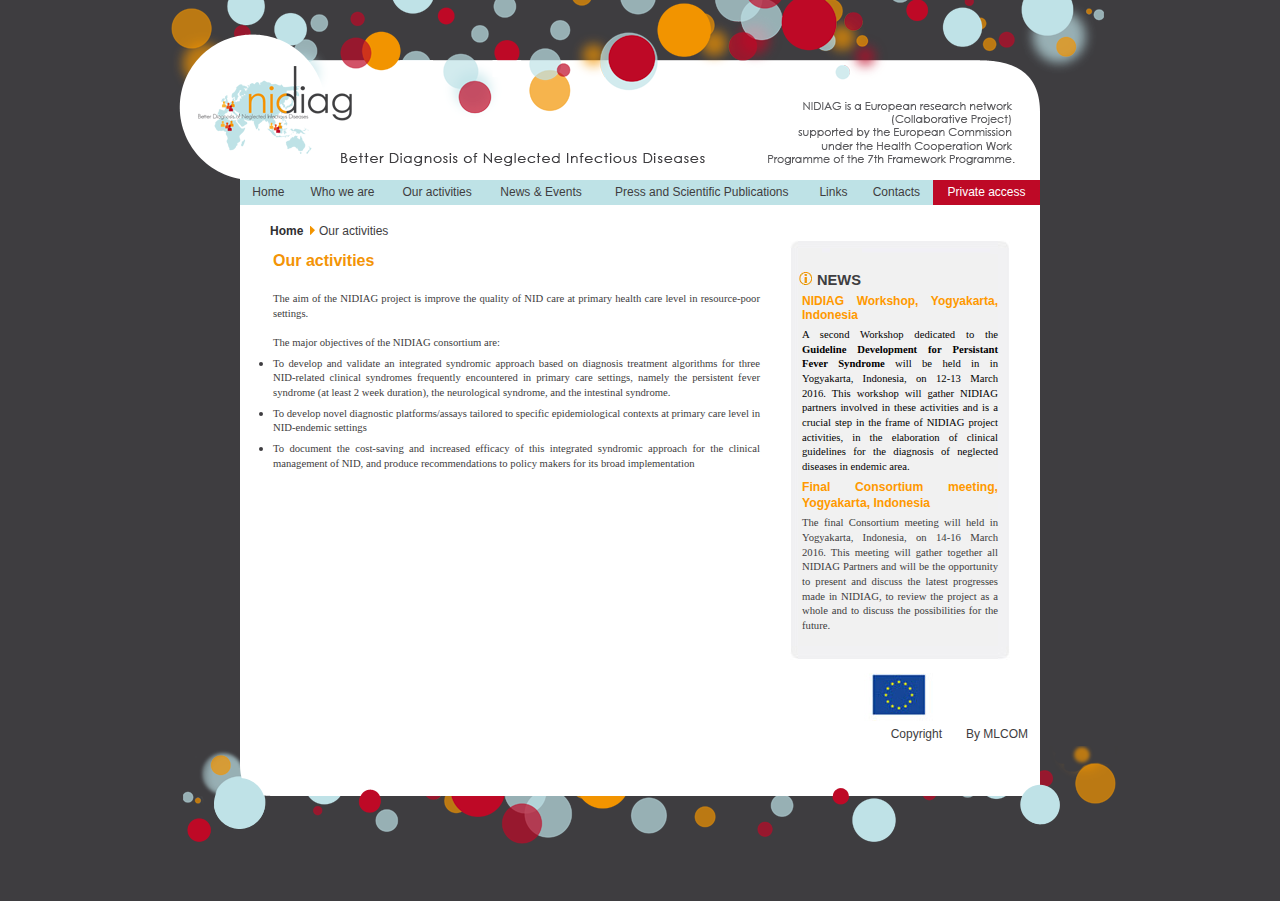
==== activity.html @ 1b42840a "nidiag" ====
<!DOCTYPE html PUBLIC "-//W3C//DTD XHTML 1.0 Transitional//EN" "http://www.w3.org/TR/xhtml1/DTD/xhtml1-transitional.dtd">
<html xmlns="http://www.w3.org/1999/xhtml" xml:lang="en-gb" lang="en-gb">
<head><script src="js/analytics.js" type="text/javascript"></script>
<script type="text/javascript">window.addEventListener('DOMContentLoaded',function(){var v=archive_analytics.values;v.service='wb';v.server_name=''})</script>
<script type="text/javascript" src="js/bundle-playback.js" charset="utf-8"></script>
<script type="text/javascript" src="js/wombat.js" charset="utf-8"></script>
<script>window.RufflePlayer=window.RufflePlayer||{};window.RufflePlayer.config={"autoplay":"on","unmuteOverlay":"hidden"};</script>
<script type="text/javascript" src="js/ruffle/ruffle.js"></script>

<link rel="stylesheet" type="text/css" href="css/banner.css" />
<link rel="stylesheet" type="text/css" href="css/iconochive.css" />

  <base href="/activity.html"/>
  <meta http-equiv="content-type" content="text/html; charset=utf-8"/>
  <meta name="robots" content="index, follow"/>
  <meta name="keywords" content="NIDIAG, 7th Framework Programme, Medicine"/>
  <meta name="title" content="Our activities"/>
  <meta name="author" content="Administrator"/>
  <meta name="description" content="NIDIAG is a European research network (Collaborative Project) coordinated by the Institute of Tropical Medicine (ITM, Prof. Marleen Boelaert, Antwerpen, Belgium)."/>
  <meta name="generator" content=""/>
  <title>Our activities</title>
  <link href="images/favicon.ico" rel="shortcut icon" type="image/x-icon"/>
  <script type="text/javascript" src="js/mootools.js"></script>
  <script type="text/javascript" src="js/caption.js"></script>
  <script type="text/javascript" src="js/gmaccessjs.js"></script>
  <script type="text/javascript" src="js/transmenu_Packed.js"></script>
  <style type="text/css">
<!--
.transMenu46 {
 position:absolute ; 
 overflow:hidden; 
 left:-1000px; 
 top:-1000px; 
}
.transMenu46 .content {
 position:absolute  ; 
}
.transMenu46 .items {
 border: 0px solid  ; 
 position:relative ; 
 left:0px; top:0px; 
 z-index:2; 
}
.transMenu46  td
{
 padding: 5px 5px 5px 5px !important;  
 font-size: 12px !important ; 
 font-family: Arial, Helvetica, sans-serif !important ; 
 text-align: left !important ; 
 font-weight: bold !important ; 
} 
#subwrap46 
{ 
 text-align: left ; 
}
.transMenu46  .item.hover td
{ 
}
.transMenu46 .item { 
 text-decoration: none ; 
 cursor:pointer; 
 cursor:hand; 
}
.transMenu46 .background {
 position:absolute ; 
 left:0px; top:0px; 
 z-index:1; 
 opacity:0.85; 
 filter:alpha(opacity=85) 
}
.transMenu46 .shadowRight { 
 position:absolute ; 
 z-index:3; 
 top:-3000px; width:2px; 
 opacity:0.85; 
 filter:alpha(opacity=85)
}
.transMenu46 .shadowBottom { 
 position:absolute ; 
 z-index:1; 
 left:-3000px; height:2px; 
 opacity:0.85; 
 filter:alpha(opacity=85)
}
.transMenu46 .item.hover {
}
.transMenu46 .item img { 
 margin-left:10px !important ; 
}
table.menu46 {
 top: 0px; 
 left: 0px; 
 position:relative ; 
 margin:0px !important ; 
 border: 0px solid  ; 
 z-index: 1; 
}
table.menu46 a{
 margin:0px !important ; 
 padding: 5px 12px 5px 12px  !important ; 
 display:block !important; 
 position:relative !important ; 
}
div.menu46 a,
div.menu46 a:visited,
div.menu46 a:link {
 font-size: 12px !important ; 
 font-family: Arial, Helvetica, sans-serif !important ; 
 text-align: left !important ; 
 font-weight: normal !important ; 
 color: #3e3d40 !important ; 
 text-decoration: none !important ; 
 margin-bottom:0px !important ; 
 display:block !important; 
 white-space:nowrap ; 
}
div.menu46 td {
 border-bottom: 0px solid  ; 
 border-top: 0px solid  ; 
 border-left: 0px solid  ; 
} 
div.menu46 td.last46 {
 border-right: 0px solid  ; 
} 
#trans-active46 a{
 color: #3e3d40 !important ; 
} 
#menu46 a.hover   { 
 color: #3e3d40 !important ; 
}
#menu46 span {
 display:none; 
}
#menu46 a img.seq1,
.transMenu46 img.seq1
{
 display:    inline; 
}
#menu46 a.hover img.seq2,
.transMenu46 .item.hover img.seq2 
{
 display:   inline; 
}
#menu46 a.hover img.seq1,
#menu46 a img.seq2,
.transMenu46 img.seq2,
.transMenu46 .item.hover img.seq1
{
 display:   none; 
}
#trans-active46 a img.seq1
{
 display: none;
}
#trans-active46 a img.seq2
{
 display: inline;
}

-->
</style>
  <style type="text/css">
<!--
.transMenu16 {
 position:absolute ; 
 overflow:hidden; 
 left:-1000px; 
 top:-1000px; 
}
.transMenu16 .content {
 position:absolute  ; 
}
.transMenu16 .items {
 width: 90px; border: 0px solid  ; 
 position:relative ; 
 left:0px; top:0px; 
 z-index:2; 
}
.transMenu16  td
{
 padding: 5px 5px 5px 5px !important;  
 font-size: 12px !important ; 
 font-family: Arial, Helvetica, sans-serif !important ; 
 text-align: center !important ; 
 font-weight: normal !important ; 
} 
#subwrap16 
{ 
 text-align: left ; 
}
.transMenu16  .item.hover td
{ 
}
.transMenu16 .item { 
 text-decoration: none ; 
 cursor:pointer; 
 cursor:hand; 
}
.transMenu16 .background {
 background-color: #bee2e6 !important ; 
 position:absolute ; 
 left:0px; top:0px; 
 z-index:1; 
 opacity:0.85; 
 filter:alpha(opacity=85) 
}
.transMenu16 .shadowRight { 
 position:absolute ; 
 z-index:3; 
 top:-3000px; width:2px; 
 opacity:0.85; 
 filter:alpha(opacity=85)
}
.transMenu16 .shadowBottom { 
 position:absolute ; 
 z-index:1; 
 left:-3000px; height:2px; 
 opacity:0.85; 
 filter:alpha(opacity=85)
}
.transMenu16 .item.hover {
 background-color: #f29400 !important ; 
}
.transMenu16 .item img { 
 margin-left:10px !important ; 
}
table.menu16 {
 top: 0px; 
 left: 0px; 
 position:relative ; 
 margin:0px !important ; 
 border: 0px solid  ; 
 z-index: 1; 
}
table.menu16 a{
 margin:0px !important ; 
 padding: 5px 10px 5px 10px  !important ; 
 display:block !important; 
 position:relative !important ; 
}
div.menu16 a,
div.menu16 a:visited,
div.menu16 a:link {
 font-size: 12px !important ; 
 font-family: Arial, Helvetica, sans-serif !important ; 
 text-align: center !important ; 
 font-weight: normal !important ; 
 color: #3e3d40 !important ; 
 text-decoration: none !important ; 
 margin-bottom:0px !important ; 
 display:block !important; 
 white-space:nowrap ; 
}
div.menu16 td {
 border-bottom: 0px solid  ; 
 border-top: 0px solid  ; 
 border-left: 0px solid  ; 
 background-color: #bee2e6 !important ; 
} 
div.menu16 td.last16 {
 border-right: 0px solid  ; 
} 
#trans-active16 a{
 color: #FFFFFF !important ; 
 background-color: #f29400 !important ; 
} 
#menu16 a.hover   { 
 color: #FFFFFF !important ; 
 background-color: #f29400 !important ; 
}
#menu16 span {
 display:none; 
}
#menu16 a img.seq1,
.transMenu16 img.seq1
{
 display:    inline; 
}
#menu16 a.hover img.seq2,
.transMenu16 .item.hover img.seq2 
{
 display:   inline; 
}
#menu16 a.hover img.seq1,
#menu16 a img.seq2,
.transMenu16 img.seq2,
.transMenu16 .item.hover img.seq1
{
 display:   none; 
}
#trans-active16 a img.seq1
{
 display: none;
}
#trans-active16 a img.seq2
{
 display: inline;
}
#menu1610{
color:#FFFFFF !important;
background-color: #be0926 !important;

}
#trans-active16 a#menu1610,
a.hover#menu1610,
a#menu1610:hover{
color:#FFFFFF !important;
background-color: #be0926 !important;

}

-->
</style>


<link rel="stylesheet" href="css/system.css" type="text/css"/>
<link rel="stylesheet" href="css/general.css" type="text/css"/>
<link rel="stylesheet" href="css/template.css" type="text/css"/>




</head>

<body><!-- BEGIN WAYBACK TOOLBAR INSERT -->
<script>__wm.rw(0);</script>
<div id="wm-ipp-base" lang="en" style="display:none;direction:ltr;">
<div id="wm-ipp" style="position:fixed;left:0;top:0;right:0;">
<div id="donato" style="position:relative;width:100%;">
  <div id="donato-base">
    <iframe id="donato-if" src=""
	    scrolling="no" frameborder="0" style="width:100%; height:100%">
    </iframe>
  </div>
</div><div id="wm-ipp-inside">
  <div id="wm-toolbar" style="position:relative;display:flex;flex-flow:row nowrap;justify-content:space-between;">
    <div id="wm-logo" style="/*width:110px;*/padding-top:12px;">
      <a href="" title="Wayback Machine home page"><img src="/images/wayback-toolbar-logo-200.png" srcset="" border="0" /></a>
    </div>
    <div class="c" style="display:flex;flex-flow:column nowrap;justify-content:space-between;flex:1;">
      <form class="u" style="display:flex;flex-direction:row;flex-wrap:nowrap;" target="_top" method="get" action="/web/submit" name="wmtb" id="wmtb"><input type="text" name="url" id="wmtbURL" value="/activity.html" onfocus="this.focus();this.select();" style="flex:1;"/><input type="hidden" name="type" value="replay" /><input type="hidden" name="date" value="20160131223322" /><input type="submit" value="Go" />
      </form>
      <div style="display:flex;flex-flow:row nowrap;align-items:flex-end;">
                <div class="s" id="wm-nav-captures" style="flex:1;">
          </div>
        <div class="k">
          <a href="" id="wm-graph-anchor">
            <div id="wm-ipp-sparkline" title="Explore captures for this URL" style="position: relative">
              <canvas id="wm-sparkline-canvas" width="725" height="27" border="0"></canvas>
            </div>
          </a>
        </div>
      </div>
    </div>
    <div class="n">
      <table>
        <tbody>
          <!-- NEXT/PREV MONTH NAV AND MONTH INDICATOR -->
          <tr class="m">
            <td class="b" nowrap="nowrap">Dec</td>
            <td class="c" id="displayMonthEl" title="You are here: 22:33:22 Jan 31, 2016">JAN</td>
            <td class="f" nowrap="nowrap"><a href="/activity.html" title="24 Mar 2016"><strong>Mar</strong></a></td>
          </tr>
          <!-- NEXT/PREV CAPTURE NAV AND DAY OF MONTH INDICATOR -->
          <tr class="d">
            <td class="b" nowrap="nowrap"><img src="/images/wm_tb_prv_off.png" alt="Previous capture" width="14" height="16" border="0" /></td>
            <td class="c" id="displayDayEl" style="width:34px;font-size:22px;white-space:nowrap;" title="You are here: 22:33:22 Jan 31, 2016">31</td>
            <td class="f" nowrap="nowrap"><a href="/activity.html" title="10:53:30 Mar 24, 2016"><img src="/images/wm_tb_nxt_on.png" alt="Next capture" width="14" height="16" border="0" /></a></td>
          </tr>
          <!-- NEXT/PREV YEAR NAV AND YEAR INDICATOR -->
          <tr class="y">
            <td class="b" nowrap="nowrap">2015</td>
            <td class="c" id="displayYearEl" title="You are here: 22:33:22 Jan 31, 2016">2016</td>
            <td class="f" nowrap="nowrap"><a href="/activity.html" title="29 Jun 2017"><strong>2017</strong></a></td>
          </tr>
        </tbody>
      </table>
    </div>
    <div class="r" style="display:flex;flex-flow:column nowrap;align-items:flex-end;justify-content:space-between;">
      <div id="wm-btns" style="text-align:right;height:23px;">
                <span class="xxs">
          <div id="wm-save-snapshot-success">success</div>
          <div id="wm-save-snapshot-fail">fail</div>
          <a id="wm-save-snapshot-open" href="#" title="Share via My Web Archive" >
            <span class="iconochive-web"></span>
          </a>
          <a href="https://www.shorturl.at/shortener.php" title="Sign In" id="wm-sign-in">
            <span class="iconochive-person"></span>
          </a>
          <span id="wm-save-snapshot-in-progress" class="iconochive-web"></span>
        </span>
                <a class="xxs" href="" title="Get some help using the Wayback Machine" style="top:-6px;"><span class="iconochive-question" style="color:rgb(87,186,244);font-size:160%;"></span></a>
        <a id="wm-tb-close" href="#close" style="top:-2px;" title="Close the toolbar"><span class="iconochive-remove-circle" style="color:#888888;font-size:240%;"></span></a>
      </div>
      <div id="wm-share" class="xxs">
        <a href=""
           id="wm-screenshot"
           title="screenshot">
          <span class="wm-icon-screen-shot"></span>
        </a>
        <a href="#" id="wm-video" title="video">
          <span class="iconochive-movies"></span>
        </a>
        <a id="wm-share-facebook" href="#" data-url="/activity.html" title="Share on Facebook" style="margin-right:5px;" target="_blank"><span class="iconochive-facebook" style="color:#3b5998;font-size:160%;"></span></a>
        <a id="wm-share-twitter" href="#" data-url="/activity.html" title="Share on Twitter" style="margin-right:5px;" target="_blank"><span class="iconochive-twitter" style="color:#1dcaff;font-size:160%;"></span></a>
      </div>
      <div style="padding-right:2px;text-align:right;white-space:nowrap;">
        <a id="wm-expand" class="wm-btn wm-closed" href="#expand" onclick="__wm.ex(event);return false;"><span id="wm-expand-icon" class="iconochive-down-solid"></span> <span class="xxs" style="font-size:80%;">About this capture</span></a>
      </div>
    </div>
  </div>
    <div id="wm-capinfo" style="border-top:1px solid #777;display:none; overflow: hidden">
        <div id="wm-capinfo-notice" source="api"></div>
                <div id="wm-capinfo-collected-by">
    <div style="background-color:#666;color:#fff;font-weight:bold;text-align:center">COLLECTED BY</div>
    <div style="padding:3px;position:relative" id="wm-collected-by-content">
            <div style="display:inline-block;vertical-align:top;width:50%;">
			<span class="c-logo" style="background-image:url(/images/webwidecrawl.jpeg);"></span>
		Organization: <a style="color:#33f;" href="" target="_new"><span class="wm-title">Internet Archive</span></a>
		<div style="max-height:75px;overflow:hidden;position:relative;">
	  <div style="position:absolute;top:0;left:0;width:100%;height:75px;background:linear-gradient(to bottom,rgba(255,255,255,0) 0%,rgba(255,255,255,0) 90%,rgba(255,255,255,255) 100%);"></div>
	  The Internet Archive discovers and captures web pages through many different web crawls.

At any given time several distinct crawls are running, some for months, and some every day or longer.

View the web archive through the <a href="">Wayback Machine</a>.
	</div>
	      </div>
      <div style="display:inline-block;vertical-align:top;width:49%;">
			<span class="c-logo" style="background-image:url(/images/wide00013.jpeg)"></span>
		<div>Collection: <a style="color:#33f;" href="" target="_new"><span class="wm-title">Survey Crawl Number 4 - Started Jan 9th, 2016 - Ended Feb 25th, 2016</span></a></div>
		<div style="max-height:75px;overflow:hidden;position:relative;">
	  <div style="position:absolute;top:0;left:0;width:100%;height:75px;background:linear-gradient(to bottom,rgba(255,255,255,0) 0%,rgba(255,255,255,0) 90%,rgba(255,255,255,255) 100%);"></div>
	  <p>The seed for this crawl was a list of every host in the Wayback Machine</p>

<p>This crawl was run at a level 1 (URLs including their embeds, plus the URLs of all outbound links including their embeds)</p>

<p>The WARC files associated with this crawl are not currently available to the general public.</p>
	</div>
	      </div>
    </div>
    </div>
    <div id="wm-capinfo-timestamps">
    <div style="background-color:#666;color:#fff;font-weight:bold;text-align:center" title="Timestamps for the elements of this page">TIMESTAMPS</div>
    <div>
      <div id="wm-capresources" style="margin:0 5px 5px 5px;max-height:250px;overflow-y:scroll !important"></div>
      <div id="wm-capresources-loading" style="text-align:left;margin:0 20px 5px 5px;display:none"><img src="/images/loading.gif" alt="loading" /></div>
    </div>
    </div>
  </div></div></div></div><div id="wm-ipp-print">The Wayback Machine - /activity.html</div>

<!-- END WAYBACK TOOLBAR INSERT -->
 
	<div id="bando">
	</div>
	<div id="global">
		<div id="menu_2" style="background-color:#bee2e6;">
<div id="wrap16" class="menu16" align="center">
<table cellspacing="0" cellpadding="0" id="menu16" class="menu16"> 
  <tr> 
<td> 
<a id="menu161" href="/index.html">Home</a>
</td> 
<td> 
<a id="menu162" href="/whoweare.html">Who we are</a>
</td> 
<td> 
<a id="menu164" href="/activity.html">Our activities</a>
</td> 
<td> 
<a id="menu1611" href="/news-and-events.html">News &amp; Events</a>
</td> 
<td> 
<a id="menu167" href="/publcations.html">Press and Scientific Publications</a>
</td> 
<td> 
<a id="menu169" href="/links.html">Links</a>
</td> 
<td> 
<a id="menu168" href="/contacts.html">Contacts</a>
</td> 
<td id="trans-active16" class="last16"> 
<a id="menu1610" href="/privateaccess.html" target="_blank">Private access</a>
</td> 
</tr> 
</table></div> 
<div id="subwrap16"> 
<script type="text/javascript">
<!--
if (TransMenu.isSupported()) {
var ms = new TransMenuSet(TransMenu.direction.down, 0,0, TransMenu.reference.bottomLeft);
var menu162 = ms.addMenu(document.getElementById("menu162"));
              menu162.addItem("Partners", "who-we-are/partners.html", "0");
              var menu164 = ms.addMenu(document.getElementById("menu164"));
              menu164.addItem("Context", "", "0");
              menu164.addItem(
                "Expected Outcomes",
                "",
                "0"
              );
              menu164.addItem("Strategy", "", "0");
              menu164.addItem(
                "Major Achievements to date",
                "",
                "0");
function init16() {
if (TransMenu.isSupported()) {
TransMenu.initialize();
document.getElementById("menu161").onmouseover = function() {
ms.hideCurrent();
this.className = "hover";
}
document.getElementById("menu161").onmouseout = function() { this.className = ""; }
menu162.onactivate = function() {document.getElementById("menu162").className = "hover"; };
 menu162.ondeactivate = function() {document.getElementById("menu162").className = ""; };
 menu164.onactivate = function() {document.getElementById("menu164").className = "hover"; };
 menu164.ondeactivate = function() {document.getElementById("menu164").className = ""; };
 document.getElementById("menu1611").onmouseover = function() {
ms.hideCurrent();
this.className = "hover";
}
document.getElementById("menu1611").onmouseout = function() { this.className = ""; }
document.getElementById("menu167").onmouseover = function() {
ms.hideCurrent();
this.className = "hover";
}
document.getElementById("menu167").onmouseout = function() { this.className = ""; }
document.getElementById("menu169").onmouseover = function() {
ms.hideCurrent();
this.className = "hover";
}
document.getElementById("menu169").onmouseout = function() { this.className = ""; }
document.getElementById("menu168").onmouseover = function() {
ms.hideCurrent();
this.className = "hover";
}
document.getElementById("menu168").onmouseout = function() { this.className = ""; }
document.getElementById("menu1610").onmouseover = function() {
ms.hideCurrent();
this.className = "hover";
}
document.getElementById("menu1610").onmouseout = function() { this.className = ""; }
}}
TransMenu.dingbatSize = 0;
TransMenu.spacerGif = "";
TransMenu.dingbatOn = "";
TransMenu.dingbatOff = ""; 
TransMenu.sub_indicator = false;
TransMenu.menuPadding = 0;
TransMenu.itemPadding = 0;
TransMenu.shadowSize = 2;
TransMenu.shadowOffset = 3;
TransMenu.shadowColor = "#888";
TransMenu.shadowPng = "";
TransMenu.backgroundColor = "#bee2e6";
TransMenu.backgroundPng = "";
TransMenu.hideDelay = 100;
TransMenu.slideTime = 50;
TransMenu.modid = 16;
TransMenu.selecthack = 0;
TransMenu.autoposition = 0;
TransMenu.renderAll();
if ( typeof window.addEventListener != "undefined" )
window.addEventListener( "load", init16, false );
else if ( typeof window.attachEvent != "undefined" ) {
window.attachEvent( "onload", init16 );
}else{
if ( window.onload != null ) {
var oldOnload = window.onload;
window.onload = function ( e ) {
oldOnload( e );
init16();
}
}else
window.onload = init16();
}
}
-->
</script>
</div>

<!--End SWmenuPro menu module-->
</div>
        <div style="padding-left:30px; padding-right:30px;">
            
               
                         <div style="float:right;">
                <div id="news">
                <div id="entete_news"></div>
                <div id="repetition_news">
                <div style="padding-top:18px;"><div id="titre_news">NEWS</div></div>
                <div id="encart_news">


<table class="contentpaneopen">
	<tr>
		<td valign="top"><p><span style="color: #ff9900;"><strong>NIDIAG Workshop, Yogyakarta, Indonesia</strong></span></p>
<p style="text-align: justify;"><span style="font-size: 8pt; font-family: verdana, geneva; color: #000000;">A second Workshop dedicated to the <strong>Guideline Development for Persistant Fever Syndrome </strong>will be held in in Yogyakarta, Indonesia, on 12-13 March 2016. This workshop will gather NIDIAG partners involved in these activities and is a crucial step in the frame of NIDIAG project activities, in the elaboration of clinical guidelines for the diagnosis of neglected diseases in endemic area.</span></p>
<p style="text-align: justify;"><strong style="color: #ff9900; font-size: 12.16px; line-height: 1.3em;">Final Consortium meeting, Yogyakarta, Indonesia</strong></p>
<p style="text-align: justify;"><span style="font-family: verdana, geneva; font-size: 8pt;">The final Consortium meeting will held in Yogyakarta, Indonesia, on 14-16 March 2016. This meeting will gather together all NIDIAG Partners and will be the opportunity to present and discuss the latest progresses made in NIDIAG, to review the project as a whole and to discuss the possibilities for the future.</span></p></td>
	</tr>
	<tr>
        <td valign="top">

       		</td>
     </tr>
</table>
</div>
                </div>
                <div id="pied_news"></div>
                </div>
                <div style="padding-left: 50%; margin-left: -34px;">
                								<a href="" target="_blank"><div id="fp72"></div></a>
                </div>
            </div>
                        <div id="contenu"> <div style="width:493px;">                       
                       <div style="padding-bottom:10px;"><span class="breadcrumbs pathway">
<a href="/index.html" class="pathway">Home</a> <img src="/images/arrow.png" alt=""/> Our activities</span>
</div>
            
            <div></div>
            <table class="contentpaneopen">
<tr>
		<td class="contentheading" width="100%">
					Our activities			</td>
				
		
				</tr>
</table>

<table class="contentpaneopen">



<tr>
<td valign="top">
<p style="text-align: justify;"><span style="font-family: verdana,geneva;"><span style="font-size: 8pt;">The aim of the NIDIAG project is improve the quality of NID care at primary health care level in resource-poor settings.<br/><br/>The major objectives of the NIDIAG consortium are:<br/></span></span>
<ul>
<li>
<div style="text-align: justify;"><span style="font-family: verdana,geneva;"><span style="font-size: 8pt;">To develop and validate an integrated syndromic approach based on diagnosis treatment algorithms for three NID-related clinical syndromes frequently encountered in primary care settings, namely the persistent fever syndrome (at least 2 week duration), the neurological syndrome, and the intestinal syndrome.</span></span></div>
</li>
<li>
<div style="text-align: justify;"><span style="font-family: verdana,geneva;"><span style="font-size: 8pt;">To develop novel diagnostic platforms/assays tailored to specific epidemiological contexts at primary care level in NID-endemic settings</span></span></div>
</li>
<li>
<div style="text-align: justify;"><span style="font-family: verdana,geneva;"><span style="font-size: 8pt;">To document the cost-saving and increased efficacy of this integrated syndromic approach for the clinical management of NID, and produce recommendations to policy makers for its broad implementation</span></span></div>
</li>
</ul>
</p>

</td>
</tr>

</table>
<span class="article_separator">&nbsp;</span>
</div>                        </div>
            
           
            
       <br class="clr"/> 
        </div>
         
<div id="wrap46" class="menu46" align="right">
<table cellspacing="0" cellpadding="0" id="menu46" class="menu46"> 
<tr> 
<td> 
<a id="menu4631" href="/copyright.html">Copyright</a>
</td> 
<td class="last46"> 
<a id="menu4632" href="" target="_blank">By MLCOM</a>
</td> 
</tr> 
</table></div> 
<div id="subwrap46"> 
<script type="text/javascript">
<!--
if (TransMenu.isSupported()) {
var ms = new TransMenuSet(TransMenu.direction.down, 0,-1, TransMenu.reference.bottomLeft);
function init46() {
if (TransMenu.isSupported()) {
TransMenu.initialize();
document.getElementById("menu4631").onmouseover = function() {
ms.hideCurrent();
this.className = "hover";
}
document.getElementById("menu4631").onmouseout = function() { this.className = ""; }
document.getElementById("menu4632").onmouseover = function() {
ms.hideCurrent();
this.className = "hover";
}
document.getElementById("menu4632").onmouseout = function() { this.className = ""; }
}}
TransMenu.dingbatSize = 0;
TransMenu.spacerGif = "";
TransMenu.dingbatOn = "";
TransMenu.dingbatOff = ""; 
TransMenu.sub_indicator = false;
TransMenu.menuPadding = 0;
TransMenu.itemPadding = 0;
TransMenu.shadowSize = 2;
TransMenu.shadowOffset = 3;
TransMenu.shadowColor = "#888";
TransMenu.shadowPng = "";
TransMenu.backgroundColor = "";
TransMenu.backgroundPng = "";
TransMenu.hideDelay = 100;
TransMenu.slideTime = 50;
TransMenu.modid = 46;
TransMenu.selecthack = 0;
TransMenu.autoposition = 0;
TransMenu.renderAll();
if ( typeof window.addEventListener != "undefined" )
window.addEventListener( "load", init46, false );
else if ( typeof window.attachEvent != "undefined" ) {
window.attachEvent( "onload", init46 );
}else{
if ( window.onload != null ) {
var oldOnload = window.onload;
window.onload = function ( e ) {
oldOnload( e );
init46();
}
}else
window.onload = init46();
}
}
-->
</script>
</div>

<!--End SWmenuPro menu module-->

    </div>
   
    
    <div id="bandobas"></div>
</body>
</html>
<!--
     FILE ARCHIVED ON 22:33:22 Jan 31, 2016 AND RETRIEVED FROM THE
     INTERNET ARCHIVE ON 05:24:18 Feb 17, 2024.
     JAVASCRIPT APPENDED BY WAYBACK MACHINE, COPYRIGHT INTERNET ARCHIVE.

     ALL OTHER CONTENT MAY ALSO BE PROTECTED BY COPYRIGHT (17 U.S.C.
     SECTION 108(a)(3)).
-->
<!--
playback timings (ms):
  exclusion.robots: 1.432 (7)
  exclusion.robots.policy: 1.337 (7)
  cdx.remote: 0.573 (7)
  esindex: 0.07 (7)
  LoadShardBlock: 855.941 (24)
  PetaboxLoader3.datanode: 525.791 (25)
  load_resource: 357.692
  PetaboxLoader3.resolve: 28.749
-->
---- css/banner.css ----
@import 'record.css'; /* for SPN1 */

#wm-ipp-base {
  height:65px;/* initial height just in case js code fails */
  padding:0;
  margin:0;
  border:none;
  background:none transparent;
}
#wm-ipp {
  z-index: 2147483647;
}
#wm-ipp, #wm-ipp * {
  font-family:Lucida Grande, Helvetica, Arial, sans-serif;
  font-size:12px;
  line-height:1.2;
  letter-spacing:0;
  width:auto;
  height:auto;
  max-width:none;
  max-height:none;
  min-width:0 !important;
  min-height:0;
  outline:none;
  float:none;
  text-align:left;
  border:none;
  color: #000;
  text-indent: 0;
  position: initial;
  background: none;
}
#wm-ipp div, #wm-ipp canvas {
  display: block;
}
#wm-ipp div, #wm-ipp tr, #wm-ipp td, #wm-ipp a, #wm-ipp form {
  padding:0;
  margin:0;
  border:none;
  border-radius:0;
  background-color:transparent;
  background-image:none;
  /*z-index:2147483640;*/
  height:auto;
}
#wm-ipp table {
  border:none;
  border-collapse:collapse;
  margin:0;
  padding:0;
  width:auto;
  font-size:inherit;
}
#wm-ipp form input {
  padding:1px !important;
  height:auto;
  display:inline;
  margin:0;
  color: #000;
  background: none #fff;
  border: 1px solid #666;
}
#wm-ipp form input[type=submit] {
  padding:0 8px !important;
  margin:1px 0 1px 5px !important;
  width:auto !important;
  border: 1px solid #000 !important;
  background: #fff !important;
  color: #000 !important;
}
#wm-ipp form input[type=submit]:hover {
  background: #eee !important;
  cursor: pointer !important;
}
#wm-ipp form input[type=submit]:active {
  transform: translateY(1px);
}
#wm-ipp a {
  display: inline;
}    
#wm-ipp a:hover{
  text-decoration:underline;
}
#wm-ipp a.wm-btn:hover {
  text-decoration:none;
  color:#ff0 !important;
}
#wm-ipp a.wm-btn:hover span {
  color:#ff0 !important;
}
#wm-ipp #wm-ipp-inside {
  margin: 0 6px;
  border:5px solid #000;
  border-top:none;
  background-color:rgba(255,255,255,0.9);
  -moz-box-shadow:1px 1px 4px #333;
  -webkit-box-shadow:1px 1px 4px #333;
  box-shadow:1px 1px 4px #333;
  border-radius:0 0 8px 8px;
}
/* selectors are intentionally verbose to ensure priority */
#wm-ipp #wm-logo {
  padding:0 10px;
  vertical-align:middle;
  min-width:100px;
  flex: 0 0 100px;
}
#wm-ipp .c {
  padding-left: 4px;
}
#wm-ipp .c .u {
    margin-top: 4px !important;
}
#wm-ipp .n {
  padding:0 0 0 5px !important;
  vertical-align: bottom;
}
#wm-ipp .n a {
  text-decoration:none;
  color:#33f;
  font-weight:bold;
}
#wm-ipp .n .b {
  padding:0 6px 0 0 !important;
  text-align:right !important;
  overflow:visible;
  white-space:nowrap;
  color:#99a;
  vertical-align:middle;
}
#wm-ipp .n .y .b {
  padding:0 6px 2px 0 !important;
}
#wm-ipp .n .c {
  background:#000;
  color:#ff0;
  font-weight:bold;
  padding:0 !important;
  text-align:center;
}
#wm-ipp.hi .n td.c {
  color:#ec008c;
}
#wm-ipp .n td.f {
  padding:0 0 0 6px !important;
  text-align:left !important;
  overflow:visible;
  white-space:nowrap;
  color:#99a;
  vertical-align:middle;
}
#wm-ipp .n tr.m td {
  text-transform:uppercase;
  white-space:nowrap;
  padding:2px 0;
}
#wm-ipp .c .s {
  padding:0 5px 0 0 !important;
  vertical-align:bottom;
}
#wm-ipp #wm-nav-captures {
  white-space: nowrap;
}
#wm-ipp .c .s a.t {
  color:#33f;
  font-weight:bold;
  line-height: 1.8;
}
#wm-ipp .c .s div.r {
  color: #666;
  font-size:9px;
  white-space:nowrap;
}
#wm-ipp .c .k {
  padding-bottom:1px;
}
#wm-ipp .c .s {
  padding:0 5px 2px 0 !important;
}
#wm-ipp td#displayMonthEl {
  padding: 2px 0 !important;
}
#wm-ipp td#displayYearEl {
  padding: 0 0 2px 0 !important;
}

div#wm-ipp-sparkline {
  position:relative;/* for positioning markers */
  white-space:nowrap;
  background-color:#fff;
  cursor:pointer;
  line-height:0.9;
}
#sparklineImgId, #wm-sparkline-canvas {
  position:relative;
  z-index:9012;
  max-width:none;
}
#wm-ipp-sparkline div.yt {
  position:absolute;
  z-index:9010 !important;
  background-color:#ff0 !important;
  top: 0;
}
#wm-ipp-sparkline div.mt {
  position:absolute;
  z-index:9013 !important;
  background-color:#ec008c !important;
  top: 0;
}  
#wm-ipp .r {
    margin-left: 4px;
}
#wm-ipp .r a {
  color:#33f;
  border:none;
  position:relative;
  background-color:transparent;
  background-repeat:no-repeat !important;
  background-position:100% 100% !important;
  text-decoration: none;
}
#wm-ipp #wm-capinfo {
  /* prevents notice div background from sticking into round corners of
     #wm-ipp-inside */
  border-radius: 0 0 4px 4px;
}
#wm-ipp #wm-capinfo .c-logo {
  display:block;
  float:left;
  margin-right:3px;
  width:90px;
  min-height:90px;
  max-height: 290px;
  border-radius:45px;
  overflow:hidden;
  background-position:50%;
  background-size:auto 90px;
  box-shadow: 0 0 2px 2px rgba(208,208,208,128) inset;
}
#wm-ipp #wm-capinfo .c-logo span {
  display:inline-block;
}
#wm-ipp #wm-capinfo .c-logo img {
  height:90px;
  position:relative;
  left:-50%;
}
#wm-ipp #wm-capinfo .wm-title {
  font-size:130%;
}
#wm-ipp #wm-capinfo a.wm-selector {
  display:inline-block;
  color: #aaa;
  text-decoration:none !important;
  padding: 2px 8px;
}
#wm-ipp #wm-capinfo a.wm-selector.selected {
  background-color:#666;
}
#wm-ipp #wm-capinfo a.wm-selector:hover {
  color: #fff;
}
#wm-ipp #wm-capinfo.notice-only #wm-capinfo-collected-by,
#wm-ipp #wm-capinfo.notice-only #wm-capinfo-timestamps {
    display: none;
}
#wm-ipp #wm-capinfo #wm-capinfo-notice .wm-capinfo-content {
    background-color:#ff0;
    padding:5px;
    font-size:14px;
    text-align:center;
}
#wm-ipp #wm-capinfo #wm-capinfo-notice .wm-capinfo-content * {
    font-size:14px;
    text-align:center;
}
#wm-ipp #wm-expand {
  right: 1px;
  bottom: -1px;
  color: #ffffff;
  background-color: #666 !important;
  padding:0 5px 0 3px !important;
  border-radius: 3px 3px 0 0 !important;
}
#wm-ipp #wm-expand span {
  color: #ffffff;
}
#wm-ipp #wm-expand #wm-expand-icon {
  display: inline-block;
  transition: transform 0.5s;
  transform-origin: 50% 45%;
}
#wm-ipp #wm-expand.wm-open #wm-expand-icon {
  transform: rotate(180deg);
}
#wm-ipp #wmtb {
  text-align:right;
}
#wm-ipp #wmtb #wmtbURL {
  width: calc(100% - 45px);
}
#wm-ipp #wm-graph-anchor {
  border-right:1px solid #ccc;
}
/* time coherence */
html.wb-highlight {
  box-shadow: inset 0 0 0 3px #a50e3a !important;
}    
.wb-highlight {
  outline: 3px solid #a50e3a !important;
}
#wm-ipp-print {
  display:none !important;
}
@media print {
#wm-ipp-base {
  display:none !important;
}
#wm-ipp-print {
  display:block !important;
  white-space: nowrap;
  overflow: hidden;
  text-overflow: ellipsis;
}
}
@media (max-width:414px) {
    #wm-ipp .xxs {
	display:none !important;
    }
}
@media (min-width:1055px) {
#wm-ipp #wm-graph-anchor {
  display:block !important;
}
}
@media (max-width:1054px) {
#wm-ipp #wm-graph-anchor {
  display:none !important;
}
}
@media (max-width:1163px) {
#wm-logo {
    display:none !important;
}
}

#wm-btns {
    white-space: nowrap;
    margin-top: -2px;
}

#wm-btns #wm-save-snapshot-open {
  margin-right: 7px;
  top: -6px;
}

#wm-btns #wm-sign-in {
  box-sizing: content-box;
  display: none;
  margin-right: 7px;
  top: -8px;

  /*
  round border around sign in button
  */
  border: 2px #000 solid;
  border-radius: 14px;
  padding-right: 2px;
  padding-bottom: 2px;
  width: 11px;
  height: 11px;
}

#wm-btns #wm-sign-in>.iconochive-person {
  font-size: 12.5px;
}

#wm-save-snapshot-open > .iconochive-web {
  color:#000;
  font-size:160%;
}

#wm-ipp #wm-share {
  display: flex;
  align-items: flex-end;
  justify-content: space-between;
}

#wm-share > #wm-screenshot {
  display: inline-block;
  margin-right: 3px;
  visibility: hidden;
}

#wm-screenshot > .iconochive-image {
  color:#000;
  font-size:160%;
}

#wm-share > #wm-video {
  display: inline-block;
  margin-right: 3px;
  visibility: hidden;
}

#wm-video > .iconochive-movies {
  color: #000;
  display: inline-block;
  font-size: 150%;
  margin-bottom: 2px;
}

#wm-btns #wm-save-snapshot-in-progress {
  display: none;
  font-size:160%;
  opacity: 0.5;
  position: relative;
  margin-right: 7px;
  top: -5px;
}

#wm-btns #wm-save-snapshot-success {
  display: none;
  color: green;
  position: relative;
  top: -7px;
}

#wm-btns #wm-save-snapshot-fail {
  display: none;
  color: red;
  position: relative;
  top: -7px;
}

.wm-icon-screen-shot {
  background: url("../images/web-screenshot.svg") no-repeat !important;
  background-size: contain !important;
  width: 22px !important;
  height: 19px !important;

  display: inline-block;
}
#donato {
    /* transition effect is disable so as to simplify height adjustment */
    /*transition: height 0.5s;*/
    height: 0;
    margin: 0;
    padding: 0;
    border-bottom: 1px solid #999 !important;
}
body.wm-modal {
    height: auto !important;
    overflow: hidden !important;
}
#donato #donato-base {
    width: 100%;
    height: 100%;
    /*bottom: 0;*/
    margin: 0;
    padding: 0;
    position: absolute;
    z-index: 2147483639;
}
body.wm-modal #donato #donato-base {
    position: fixed;
    top: 0;
    left: 0;
    right: 0;
    bottom: 0;
    z-index: 2147483640;
}

.wb-autocomplete-suggestions {
    font-family: Lucida Grande, Helvetica, Arial, sans-serif;
    font-size: 12px;
    text-align: left;
    cursor: default;
    border: 1px solid #ccc;
    border-top: 0;
    background: #fff;
    box-shadow: -1px 1px 3px rgba(0,0,0,.1);
    position: absolute;
    display: none;
    z-index: 2147483647;
    max-height: 254px;
    overflow: hidden;
    overflow-y: auto;
    box-sizing: border-box;
}
.wb-autocomplete-suggestion {
    position: relative;
    padding: 0 .6em;
    line-height: 23px;
    white-space: nowrap;
    overflow: hidden;
    text-overflow: ellipsis;
    font-size: 1.02em;
    color: #333;
}
.wb-autocomplete-suggestion b {
    font-weight: bold;
}
.wb-autocomplete-suggestion.selected {
    background: #f0f0f0;
}
---- css/iconochive.css ----
@font-face{font-family:'Iconochive-Regular';src:url('https://archive.org/includes/fonts/Iconochive-Regular.eot?-ccsheb');src:url('https://archive.org/includes/fonts/Iconochive-Regular.eot?#iefix-ccsheb') format('embedded-opentype'),url('https://archive.org/includes/fonts/Iconochive-Regular.woff?-ccsheb') format('woff'),url('https://archive.org/includes/fonts/Iconochive-Regular.ttf?-ccsheb') format('truetype'),url('https://archive.org/includes/fonts/Iconochive-Regular.svg?-ccsheb#Iconochive-Regular') format('svg');font-weight:normal;font-style:normal}
[class^="iconochive-"],[class*=" iconochive-"]{font-family:'Iconochive-Regular'!important;speak:none;font-style:normal;font-weight:normal;font-variant:normal;text-transform:none;line-height:1;-webkit-font-smoothing:antialiased;-moz-osx-font-smoothing:grayscale}
.iconochive-Uplevel:before{content:"\21b5"}
.iconochive-exit:before{content:"\1f6a3"}
.iconochive-beta:before{content:"\3b2"}
.iconochive-logo:before{content:"\1f3db"}
.iconochive-audio:before{content:"\1f568"}
.iconochive-movies:before{content:"\1f39e"}
.iconochive-software:before{content:"\1f4be"}
.iconochive-texts:before{content:"\1f56e"}
.iconochive-etree:before{content:"\1f3a4"}
.iconochive-image:before{content:"\1f5bc"}
.iconochive-web:before{content:"\1f5d4"}
.iconochive-collection:before{content:"\2211"}
.iconochive-folder:before{content:"\1f4c2"}
.iconochive-data:before{content:"\1f5c3"}
.iconochive-tv:before{content:"\1f4fa"}
.iconochive-article:before{content:"\1f5cf"}
.iconochive-question:before{content:"\2370"}
.iconochive-question-dark:before{content:"\3f"}
.iconochive-info:before{content:"\69"}
.iconochive-info-small:before{content:"\24d8"}
.iconochive-comment:before{content:"\1f5e9"}
.iconochive-comments:before{content:"\1f5ea"}
.iconochive-person:before{content:"\1f464"}
.iconochive-people:before{content:"\1f465"}
.iconochive-eye:before{content:"\1f441"}
.iconochive-rss:before{content:"\221e"}
.iconochive-time:before{content:"\1f551"}
.iconochive-quote:before{content:"\275d"}
.iconochive-disc:before{content:"\1f4bf"}
.iconochive-tv-commercial:before{content:"\1f4b0"}
.iconochive-search:before{content:"\1f50d"}
.iconochive-search-star:before{content:"\273d"}
.iconochive-tiles:before{content:"\229e"}
.iconochive-list:before{content:"\21f6"}
.iconochive-list-bulleted:before{content:"\2317"}
.iconochive-latest:before{content:"\2208"}
.iconochive-left:before{content:"\2c2"}
.iconochive-right:before{content:"\2c3"}
.iconochive-left-solid:before{content:"\25c2"}
.iconochive-right-solid:before{content:"\25b8"}
.iconochive-up-solid:before{content:"\25b4"}
.iconochive-down-solid:before{content:"\25be"}
.iconochive-dot:before{content:"\23e4"}
.iconochive-dots:before{content:"\25a6"}
.iconochive-columns:before{content:"\25af"}
.iconochive-sort:before{content:"\21d5"}
.iconochive-atoz:before{content:"\1f524"}
.iconochive-ztoa:before{content:"\1f525"}
.iconochive-upload:before{content:"\1f4e4"}
.iconochive-download:before{content:"\1f4e5"}
.iconochive-favorite:before{content:"\2605"}
.iconochive-heart:before{content:"\2665"}
.iconochive-play:before{content:"\25b6"}
.iconochive-play-framed:before{content:"\1f3ac"}
.iconochive-fullscreen:before{content:"\26f6"}
.iconochive-mute:before{content:"\1f507"}
.iconochive-unmute:before{content:"\1f50a"}
.iconochive-share:before{content:"\1f381"}
.iconochive-edit:before{content:"\270e"}
.iconochive-reedit:before{content:"\2710"}
.iconochive-gear:before{content:"\2699"}
.iconochive-remove-circle:before{content:"\274e"}
.iconochive-plus-circle:before{content:"\1f5d6"}
.iconochive-minus-circle:before{content:"\1f5d5"}
.iconochive-x:before{content:"\1f5d9"}
.iconochive-fork:before{content:"\22d4"}
.iconochive-trash:before{content:"\1f5d1"}
.iconochive-warning:before{content:"\26a0"}
.iconochive-flash:before{content:"\1f5f2"}
.iconochive-world:before{content:"\1f5fa"}
.iconochive-lock:before{content:"\1f512"}
.iconochive-unlock:before{content:"\1f513"}
.iconochive-twitter:before{content:"\1f426"}
.iconochive-facebook:before{content:"\66"}
.iconochive-googleplus:before{content:"\67"}
.iconochive-reddit:before{content:"\1f47d"}
.iconochive-tumblr:before{content:"\54"}
.iconochive-pinterest:before{content:"\1d4df"}
.iconochive-popcorn:before{content:"\1f4a5"}
.iconochive-email:before{content:"\1f4e7"}
.iconochive-embed:before{content:"\1f517"}
.iconochive-gamepad:before{content:"\1f579"}
.iconochive-Zoom_In:before{content:"\2b"}
.iconochive-Zoom_Out:before{content:"\2d"}
.iconochive-RSS:before{content:"\1f4e8"}
.iconochive-Light_Bulb:before{content:"\1f4a1"}
.iconochive-Add:before{content:"\2295"}
.iconochive-Tab_Activity:before{content:"\2318"}
.iconochive-Forward:before{content:"\23e9"}
.iconochive-Backward:before{content:"\23ea"}
.iconochive-No_Audio:before{content:"\1f508"}
.iconochive-Pause:before{content:"\23f8"}
.iconochive-No_Favorite:before{content:"\2606"}
.iconochive-Unike:before{content:"\2661"}
.iconochive-Song:before{content:"\266b"}
.iconochive-No_Flag:before{content:"\2690"}
.iconochive-Flag:before{content:"\2691"}
.iconochive-Done:before{content:"\2713"}
.iconochive-Check:before{content:"\2714"}
.iconochive-Refresh:before{content:"\27f3"}
.iconochive-Headphones:before{content:"\1f3a7"}
.iconochive-Chart:before{content:"\1f4c8"}
.iconochive-Bookmark:before{content:"\1f4d1"}
.iconochive-Documents:before{content:"\1f4da"}
.iconochive-Newspaper:before{content:"\1f4f0"}
.iconochive-Podcast:before{content:"\1f4f6"}
.iconochive-Radio:before{content:"\1f4fb"}
.iconochive-Cassette:before{content:"\1f4fc"}
.iconochive-Shuffle:before{content:"\1f500"}
.iconochive-Loop:before{content:"\1f501"}
.iconochive-Low_Audio:before{content:"\1f509"}
.iconochive-First:before{content:"\1f396"}
.iconochive-Invisible:before{content:"\1f576"}
.iconochive-Computer:before{content:"\1f5b3"}
---- css/system.css ----
/* OpenID icon style */
input.system-openid, input.com-system-openid {
    background: url(/images/login-bg.gif) no-repeat;
    background-color: #fff;
    background-position: 0 50%;
    color: #000;
    padding-left: 18px;
 }
 
 
 /* Unpublished */
 .system-unpublished {
 background: #e8edf1;
 border-top: 4px solid #c4d3df;
 border-bottom: 4px solid #c4d3df;
 }
 
 /* System Messages */
 #system-message    { margin-bottom: 10px; padding: 0;}
 #system-message dt { font-weight: bold; }
 #system-message dd { margin: 0; font-weight: bold; text-indent: 30px; }
 #system-message dd ul { color: #0055BB; margin-bottom: 10px; list-style: none; padding: 10px; border-top: 3px solid #84A7DB; border-bottom: 3px solid #84A7DB;}
 
 /* System Standard Messages */
 #system-message dt.message { display: none; }
 #system-message dd.message {  }
 
 /* System Error Messages */
 #system-message dt.error { display: none; }
 #system-message dd.error ul { color: #c00; background-color: #E6C0C0; border-top: 3px solid #DE7A7B; border-bottom: 3px solid #DE7A7B;}
 
 /* System Notice Messages */
 #system-message dt.notice { display: none; }
 #system-message dd.notice ul { color: #c00; background: #EFE7B8; border-top: 3px solid #F0DC7E; border-bottom: 3px solid #F0DC7E;}
 
 /* Debug */
 #system-debug     { color: #ccc; background-color: #fff; padding: 10px; margin: 10px; }
 #system-debug div { font-size: 11px;}
 
 /*
      FILE ARCHIVED ON 11:51:13 Mar 24, 2016 AND RETRIEVED FROM THE
      INTERNET ARCHIVE ON 05:50:46 Feb 17, 2024.
      JAVASCRIPT APPENDED BY WAYBACK MACHINE, COPYRIGHT INTERNET ARCHIVE.
 
      ALL OTHER CONTENT MAY ALSO BE PROTECTED BY COPYRIGHT (17 U.S.C.
      SECTION 108(a)(3)).
 */
 /*
 playback timings (ms):
   exclusion.robots: 0.135
   exclusion.robots.policy: 0.122
   cdx.remote: 0.097
   esindex: 0.009
   LoadShardBlock: 118.53 (6)
   PetaboxLoader3.datanode: 98.976 (7)
   load_resource: 72.975
   PetaboxLoader3.resolve: 36.348
 */
---- css/general.css ----
/* Form validation */
.invalid { border-color: #ff0000; }
label.invalid { color: #ff0000; }

/* Buttons */
#editor-xtd-buttons {
	padding: 5px;
}

.button2-left,
.button2-right,
.button2-left div,
.button2-right div {
	float: left;
}

.button2-left a,
.button2-right a,
.button2-left span,
.button2-right span {
	display: block;
	height: 22px;
	float: left;
	line-height: 22px;
	font-size: 11px;
	color: #666;
	cursor: pointer;
}

.button2-left span,
.button2-right span {
	cursor: default;
	color: #999;
}

.button2-left .page a,
.button2-right .page a,
.button2-left .page span,
.button2-right .page span {
	padding: 0 6px;
}

.page span {
	color: #000;
	font-weight: bold;
}

.button2-left a:hover,
.button2-right a:hover {
	text-decoration: none;
	color: #0B55C4;
}

.button2-left a,
.button2-left span {
	padding: 0 24px 0 6px;
}

.button2-right a,
.button2-right span {
	padding: 0 6px 0 24px;
}

.button2-left {
	background: url(/web/20160324115109im_/http://nidiag.org/templates/system/images/j_button2_left.png) no-repeat;
	float: left;
	margin-left: 5px;
}

.button2-right {
	background: url(/web/20160324115109im_/http://nidiag.org/templates/system/images/j_button2_right.png) 100% 0 no-repeat;
	float: left;
	margin-left: 5px;
}

.button2-left .image {
	background: url(/web/20160324115109im_/http://nidiag.org/templates/system/images/j_button2_image.png) 100% 0 no-repeat;
}

.button2-left .readmore {
	background: url(/web/20160324115109im_/http://nidiag.org/templates/system/images/j_button2_readmore.png) 100% 0 no-repeat;
}

.button2-left .pagebreak {
	background: url(/web/20160324115109im_/http://nidiag.org/templates/system/images/j_button2_pagebreak.png) 100% 0 no-repeat;
}

.button2-left .blank {
	background: url(/web/20160324115109im_/http://nidiag.org/templates/system/images/j_button2_blank.png) 100% 0 no-repeat;
}

/* Tooltips */
div.tooltip {
	float: left;
	background: #ffc;
	border: 1px solid #D4D5AA;
	padding: 5px;
	max-width: 200px;
	z-index:13000;
}

div.tooltip h4 {
	padding: 0;
	margin: 0;
	font-size: 95%;
	font-weight: bold;
	margin-top: -15px;
	padding-top: 15px;
	padding-bottom: 5px;
	background: url(/web/20160324115109im_/http://nidiag.org/templates/system/images/selector-arrow.png) no-repeat;
}

div.tooltip p {
	font-size: 90%;
	margin: 0;
}

/* Caption fixes */
.img_caption.left {
	float: left;
	margin-right: 1em;
}

.img_caption.right {
	float: right;
	margin-left: 1em;
}

.img_caption.left p {
	clear: left;
	text-align: center;
}

.img_caption.right p {
	clear: right;
	text-align: center;
}

.img_caption  {
text-align: center!important;
}

.img_caption.none {
	margin-left:auto;
	margin-right:auto;
}

.caption.left {
	float: left;
	margin-right: 1em;
}

.caption.right {
	float: right;
	margin-left: 1em;
}

.caption.left p {
	clear: left;
	text-align: center;
}

.caption.right p {
	clear: right;
	text-align: center;
}

.caption.none {
	margin-left:auto;
	margin-right:auto;
}

.caption  {
	text-align: center!important;
}

/* Calendar */
a img.calendar {
	width: 16px;
	height: 16px;
	margin-left: 3px;
	background: url(/web/20160324115109im_/http://nidiag.org/templates/system/images/calendar.png) no-repeat;
	cursor: pointer;
	vertical-align: middle;
}

/*
     FILE ARCHIVED ON 11:51:09 Mar 24, 2016 AND RETRIEVED FROM THE
     INTERNET ARCHIVE ON 05:51:26 Feb 17, 2024.
     JAVASCRIPT APPENDED BY WAYBACK MACHINE, COPYRIGHT INTERNET ARCHIVE.

     ALL OTHER CONTENT MAY ALSO BE PROTECTED BY COPYRIGHT (17 U.S.C.
     SECTION 108(a)(3)).
*/
/*
playback timings (ms):
  exclusion.robots: 0.101
  exclusion.robots.policy: 0.091
  cdx.remote: 0.086
  esindex: 0.008
  LoadShardBlock: 173.687 (6)
  PetaboxLoader3.resolve: 89.106 (2)
  PetaboxLoader3.datanode: 91.554 (7)
  load_resource: 62.88
*/
---- css/template.css ----
/*****************************/
/*** Core html setup stuff ***/
/*****************************/
 

html {
    height: 100%;
    margin-bottom: 1px;
  }
  
  form {
    margin: 0;
    padding: 0;
  }
  
  body {
      font-family:Verdana, Arial, Helvetica, sans-serif;
      line-height: 11pt;
      margin: 0px 0px 0px 0px;
      font-size: 9pt;
      color: #3e3d40;
      background-color: #3e3d40;
  }
  
  #bando {
          position:relative;
          width:1000px;
          height:180px;
          top: 0px;
          margin-left: auto; 
            margin-right: auto;
          overflow: visible;
          visibility: visible;
          clip: rect(auto,auto,auto,10);
          background-image:url(/images/bando.png);
          border: 0px solid #80a6af;
  }
  
  #entete{
      background-image: url(/web/20160324115034im_/http://nidiag.org/templates/template_nidiag/images/entete.jpg);
      height: 9px;
      width: 987px;
      background-repeat: no-repeat;
  }
  
  #entete_news{
      background-image: url(/images/fond_news_01.jpg);
      height: 14px;
      width: 220px;
      background-repeat: no-repeat;
  }
  
  #repetition_news{
      background-image: url(/images/fond_news_03.jpg);
      width: 220px;
      background-repeat:repeat-y;
  }
  
  #pied_news{
      background-image: url(/images/fond_news_05.jpg);
      height: 14px;
      width: 220px;
      background-repeat: no-repeat;
  }
  
  #message_bas_gauche{
  color:#9c99c6;
  font-size:8pt;
  line-height:9.5pt;
  padding-left:12px;
  text-align:justify;
  padding-right:8px;
  
  }
  
  #entete_contenu_accueil{
      background-image: url(/web/20160324115034im_/http://nidiag.org/templates/template_nidiag/images/fond_contenu_accueil_01.png);
      height:52px;
      width:524px;
      background-repeat: no-repeat;
  }
  
  #pied_contenu_accueil{
      background-image: url(/web/20160324115034im_/http://nidiag.org/templates/template_nidiag/images/fond_contenu_accueil_05.png);
      height:51px;
      width:524px;
      background-repeat: no-repeat;
  }
  
  #repetion_contenu{
      background-image: url(/web/20160324115034im_/http://nidiag.org/templates/template_nidiag/images/fond_contenu_accueil.png);
      width:525px;
      height:631px;
      background-repeat:no-repeat;
  }
  #news {
      margin-top:35px;
      margin-left:20px;
      margin-bottom:5px;
  }
  
  #fp7{
      position:relative;
      background-image: url(/web/20160324115034im_/http://nidiag.org/templates/template_nidiag/images/FP7.jpg);
      width:144px;
      height:57px;
      background-repeat:no-repeat;
  }
  
  #fp72{
      float:left;
      position:relative;
      background-image: url(/images/FP7_02.jpg);
      width:77px;
      height:57px;
      background-repeat:no-repeat;
      cursor:pointer;
  }
  
  
  #fp71{
      float:left;
      position:relative;
      background-image: url(/web/20160324115034im_/http://nidiag.org/templates/template_nidiag/images/FP7_01.jpg);
      width:67px;
      height:57px;
      background-repeat:no-repeat;
      cursor:pointer;
  }
  
  
  #encart_news{
  font-size:8,5pt;
  line-height:9,5pt;
  padding-top:6px;
  padding-left:9px;
  padding-right:9px;
  text-align:justify;
  }
  
  #bandobas {
          position:relative;
          width:1000px;
          height:100px;
          margin-left: auto; 
            margin-right: auto;
          overflow: visible;
          visibility: visible;
          background-image:url(/images/bandobas.png);
  
  }	
  
  #contenu{
  padding-top:18px;
  text-align:justify;
  float:left;
  
  }
  a.menuintranet:link, a.menuintranet:visited {
  padding-bottom:12px;
  background: url(/web/20160324115034im_/http://nidiag.org/templates/template_nidiag/images/puce_gauche.png);
  background-position:middle left;
  background-repeat:no-repeat;
  display: block;
  vertical-align: middle;
  font-size: 13px;;
  color: #000000;
  text-align: left;
  padding-top: 0px;
  padding-left: 26px;
  font-weight:bold;
  
  text-decoration: none;
  
  }
  #titre_news{
      background-image: url(/images/news.jpg);
      background-position:left;
  
      height:13px;
      width:13px;
      padding-left:18px;
      background-repeat: no-repeat;
      font-weight:bold; 
      font-size:11pt;
      line-height:12pt;
      margin-left:9px;
  
  }
  
  #entete_contenu_news{
      background-image: url(/web/20160324115034im_/http://nidiag.org/templates/template_nidiag/images/news_accueil_01.png);
      height:52px;
      width:213px;
      background-repeat: no-repeat;
  }
  
  #pied_contenu_news{
      background-image: url(/web/20160324115034im_/http://nidiag.org/templates/template_nidiag/images/news_accueil_05.png);
      height:53px;
      width:213px;
      background-repeat: no-repeat;
  }
  
  #repetion_news{
      background-image: url(/web/20160324115034im_/http://nidiag.org/templates/template_nidiag/images/fond_news.png);
      width:214px;
      height:286px;
      background-repeat:no-repeat;
  }
  
  #menu_gauche{
  height:400px;
  
  }
  
  #bloc1{
      background-image: url(/web/20160324115034im_/http://nidiag.org/templates/template_nidiag/images/bloc_bas_01.jpg);
      height: 162px;
      width: 297px;
      background-repeat: no-repeat;
  }
  
  #colonne_gauche{
  float:left;
  width:195px;
  
  }
  
  #colonne_droite{
  float:right;
  width:270px;
  
  }
  
  #bloc_centre{
  width:522px;
  overflow:hidden;
  
  }
  
  #bloc2{
      background-image: url(/web/20160324115034im_/http://nidiag.org/templates/template_nidiag/images/bloc_bas_02.jpg);
      height: 162px;
      width: 302px;
      background-repeat: no-repeat;
  }
  
  #bloc3{
      background-image: url(/web/20160324115034im_/http://nidiag.org/templates/template_nidiag/images/bloc_bas_03.jpg);
      height: 162px;
      width: 296px;
      background-repeat: no-repeat;
  }
  
  #icone_footer{
      margin-left:56px;
      background-image: url(/web/20160324115034im_/http://nidiag.org/templates/template_nidiag/images/icone_footer.jpg);
      height: 32px;
      width: 86px;
      background-repeat: no-repeat;
      float:left;
  }
  
  #private{
      cursor:pointer;
      float:left;
      background-image: url(/web/20160324115034im_/http://nidiag.org/templates/template_nidiag/images/private_acces_members.png);
      height: 39px;
      width: 162px;
      background-repeat: no-repeat;
  }
  
  #footer{
      background-image: url(/web/20160324115034im_/http://nidiag.org/templates/template_nidiag/images/footer.jpg);
      height: 15px;
      width: 987px;
      background-repeat: no-repeat;
  }
  
  
  #repet_gris{
      background-image: url(/web/20160324115034im_/http://nidiag.org/templates/template_nidiag/images/fond_gris_03.jpg);
      
      width: 208px;
      background-repeat: repeat-y;
  }
  
  #fond_volupte {
      margin-left:9px;
      background-image: url(/web/20160324115034im_/http://nidiag.org/templates/template_nidiag/images/fond_volupte.jpg);
      width: 980px;
      height: 65px;
      background-repeat: no-repeat;
  }
  
  #fond_corps_bleu{
      background-image: url(/web/20160324115034im_/http://nidiag.org/templates/template_nidiag/images/fond_bloc_bleu.jpg);
      width: 644px;
      height: 316px;
      background-repeat: no-repeat;
  }
  
  .buttonmlcom{
  background-color:#FFFFFF;
  color:#4d76af;
  border:none;
  margin-left:6px;
  
  }
  
  .inputboxmlcom{
  border:none;
  font-size:8pt;
  width:172px;
  }
  
  .titre_bleu{
  color:#345c92;
  font-size:10pt;
  line-height:12pt;
  font-weight:bold;
  
  
  }
  
  #footer_mlcom{
      background-image: url(/web/20160324115034im_/http://nidiag.org/templates/template_nidiag/images/footer.jpg);
      height: 54px;
      background-repeat: repeat-x;
  }
  
  #extranet{
      margin-left:7px;
      background-image: url(/web/20160324115034im_/http://nidiag.org/templates/template_nidiag/images/extranet.jpg);
      height: 136px;
      width: 190px;
      background-repeat: no-repeat;
  }
  
  #pied_gris{
      background-image: url(/web/20160324115034im_/http://nidiag.org/templates/template_nidiag/images/fond_gris_05.jpg);
      height: 8px;
      width: 208px;
      background-repeat: no-repeat;
  }
  
  #fond_contenu {
  
      background-image: url(/web/20160324115034im_/http://nidiag.org/templates/template_nidiag/images/fond_contenu.png);
      min-height: 206px;
      width: 987px;
      background-repeat: repeat-y;
  }
  
  #logo_hepacute {
      background-image: url(/web/20160324115034im_/http://nidiag.org/templates/template_nidiag/images/hepacute_01.jpg);
      height:168px;
      width:457px;
      background-repeat: no-repeat;
      cursor:pointer;
      float:left;
  }
  
  #bandeau_hepacute {
      background-image: url(/web/20160324115034im_/http://nidiag.org/templates/template_nidiag/images/hepacute_02.jpg);
      height:168px;
      width:530px;
      background-repeat: no-repeat;
      cursor:pointer;
      float:left;
  }
  
  #fond_menu{
      background-image: url(/web/20160324115034im_/http://nidiag.org/templates/template_nidiag/images/hepacute_03.jpg);
      height:97px;
      width:987px;
      background-repeat: no-repeat;
  }
  
  #fond_bloc_principal{
      background-image: url(/web/20160324115034im_/http://nidiag.org/templates/template_nidiag/images/hepacute_04.jpg);
      min-height:786px;
      width:987px;
      background-repeat: no-repeat;
      background-color:#efe9c3;
  }
  
  #footer{
  
  }
  
  #recherche{
  height:28px;
  float:right;
  padding-right:94px;
  padding-top:2px;
  
  }
  #page{margin-top:25px;
      width: 987px;
      margin-right: auto;
      margin-left: auto;
      
  }
  
  #global { 
      width:800px;
      top: 0px;
      margin-left: auto;
      margin-right: auto;
      background-color:#FFFFFF;
  }
  
  #menu{
   height:50px;
   widht:100%;
   background-color:#bee2e6;
   margin:0;
   padding:0;
   }
  
  
  #bandeau{
      background-image: url(/web/20160324115034im_/http://nidiag.org/templates/template_nidiag/images/entete_cch_fever_02.jpg);
      height: 78px;
      width: 617px;
      background-repeat: no-repeat;
      float:right;
      
  }
  
  
  #centermenu{
  
      height:20px;}
  #corps{
  float:left;
  padding-left:10px;
  padding-right:20px;
  width:650px;
  }
  #fil{
      width:987px;
      height:36px;
  }
  #ariane{
      padding-top:8px;
      width:987px;
      height:20px;
      color: #FFF;
      font-style: italic;
      }
  #gauche{
      width:208px;
      float:left;}
  #entete_carre{
      margin-left:19px;
      background-image: url(/web/20160324115034im_/http://nidiag.org/templates/template_nidiag/images/carre1_01.jpg);
      background-repeat: no-repeat;
      height: 15px;
      width: 230px;
  }
  
  #pied_carre{
      margin-left:19px;
      background-image: url(/web/20160324115034im_/http://nidiag.org/templates/template_nidiag/images/carre1_05.jpg);
      background-repeat: no-repeat;
      height: 35px;
      width: 230px;
  }	
      
  #carre1{
      margin-left:19px;
      background-image: url(/web/20160324115034im_/http://nidiag.org/templates/template_nidiag/images/carre1_03.jpg);
      background-repeat:repeat-y;
      width: 230px;
      min-height:150px;
  }
  #menuG {
      margin-left:10px;
  }
  #hautcarre2{margin-left:19px;
      height: 25px;
      width: 217px;
      background-image: url(/web/20160324115034im_/http://nidiag.org/templates/template_nidiag/images/hautcarre2.jpg);
      background-repeat: no-repeat;
  }
  #carre2{margin-left:20px;
      background-color:#cecbe1;
      height:185px;
      width: 215px;
  }
  #titreactu{margin-left:10px;
      padding-bottom:15px;
      background-image: url(/web/20160324115034im_/http://nidiag.org/templates/template_nidiag/images/actualite.jpg);
      background-repeat:no-repeat;
      height: 27px;
      width: 160px;
  }
  
  #actualite {
  background-image: url(/web/20160324115034im_/http://nidiag.org/templates/template_nidiag/images/puce_actualite.jpg);
  background-repeat:no-repeat;
  padding-left:16px;
  font-size:1.5em;
  font-family: "Arial Black", Gadget, sans-serif;
  font-weight:bold;
  color:#ec5317;
  padding-bottom:12px;
  
  }
  
  #actu{width:191px;
  
  margin-left:10px;
  }
  #bascarre2{margin-left:19px;
      background-image: url(/web/20160324115034im_/http://nidiag.org/templates/template_nidiag/images/bascarre2.jpg);
      background-repeat: no-repeat;
      height: 24px;
      width: 217px;
  }
  #droite{
      float: left;
      width:716px;
      }
  #hautbloc{
      margin-left:5px;
  
      background-image: url(/web/20160324115034im_/http://nidiag.org/templates/template_nidiag/images/hautbloc.png);
      background-repeat: no-repeat;
      height: 13px;
      width: 691px;
  }
  #blocblanc{
      margin-left:5px;
      width: 691px;
  
  background-color:#FFF;
  background-repeat:repeat;
  }
  #zonetexte{ width:665px;
  
  padding-top:0px;
  margin-left:auto;
  margin-right:auto;}
  
  #ascenseur{
  height:406px;
  overflow-y:auto;
  overflow-x:hidden;
  
  }
  
  #image1{float:left;
      width:220px;
      height:176px;
      margin-left:30px;}
  #image2{ float:left;
      width:220px;
      height:150px;}
  #image3{float:left;
      width:220px;
      height:150px;}
  #basbloc{
      margin-left:5px;
      background-image: url(/web/20160324115034im_/http://nidiag.org/templates/template_nidiag/images/basbloc.png);
      background-repeat: no-repeat;
      height: 14px;
      width: 691px;
  }
  #clear{
      clear:left;
  }
  #milieu{
      width:987px;}
  #pied{
      background-image: url(/web/20160324115034im_/http://nidiag.org/templates/template_nidiag/images/pied.jpg);
      background-repeat:no-repeat;
      height: 35px;
      width: 931px;
  margin-top:15px;
      margin-left: 19px;;
  }
  #centerpied{float:left;
      height:20px;
      width:265px;
      margin-left:448px;}
      
  #tiret2{background-image: url(/web/20160324115034im_/http://nidiag.org/templates/template_nidiag/images/tiret3.jpg);
      background-repeat: no-repeat;
      width:2px;
      height:20px;
      float:left;
      margin-top:5px;
      }	
  #book{padding-top:7px;
      float:left;
      width:200px;
      height:40px;
      
      }
      
  #bas{
      
      background-image: url(/web/20160324115034im_/http://nidiag.org/templates/template_nidiag/images/bas.jpg);
      background-repeat: no-repeat;
      height: 67px;
      width: 987px;
      margin-bottom:100px;
  }
  a:link, a:visited {
      color: #f29400;
      font-weight:bold;
      text-decoration:underline;
  }
  
  a:hover {
      color: #f29400;
      font-weight:bold;
      text-decoration:underline;
  }
  
  .inputboxmlcom{
  background-color:#FFFFFF;
  color:#4d76af;
  height:16px;
  }
  
  input.button { cursor: pointer; }
  
  p { margin-top: 0; margin-bottom: 5px; }
  
  img { border: 0 none; }
  
  a.readmore:link, a.readmore:hover, a.readmore:visited {
      background-image: url(/web/20160324115034im_/http://nidiag.org/templates/template_nidiag/images/en_savoir.png);
      background-repeat: no-repeat;
      width:77px;
      height:21px;
      display:block;
      font-size:0;
      float:right;	
      }
  
  a.sublevel#active_menu{color:#052a90;
  
      background-image: url(/web/20160324115034im_/http://nidiag.org/templates/template_nidiag/images/puce_3emeniveau.jpg);
      background-repeat: no-repeat;}
  a.sublevel{
      background-image: url(/web/20160324115034im_/http://nidiag.org/templates/template_nidiag/images/puce_3emeniveau.jpg);
      background-repeat: no-repeat;
  }
  a.sublevel:link{
  margin-left:4px;
      padding-left:16px;
      font-family: Arial, Helvetica, sans-serif;
      font-size: 12px;
      color:#FFF;
  
      }
  a.sublevel:hover{
  margin-left:4px;
      padding-left:16px;
      font-family: Arial, Helvetica, sans-serif;
      font-size: 12px;
      color:#FFF;
      
      }
  a.sublevel:visited{
  margin-left:4px;
      padding-left:16px;
      font-family: Arial, Helvetica, sans-serif;
      font-size: 12px;
      color:#FFF;
          }
  a.sublevel#active_menu{
  
  margin-left:4px;
  padding-left:16px;
      font-family: Arial, Helvetica, sans-serif;
      font-size: 12px;
      color:#0f206f;
  }
      
  .moduletable{padding-top:2px;
      padding-left:23px;
      font-family: "Arial Black", Gadget, sans-serif;
      font-size: 14px;
      color: #FFF;
      font-weight: bold;
      background-image: url(/web/20160324115034im_/http://nidiag.org/templates/template_nidiag/images/rond.jpg);
      
      background-repeat: no-repeat;
  }
  
  a.mainlevel{background-image: url(/web/20160324115034im_/http://nidiag.org/templates/template_nidiag/images/indent1.png);
      background-repeat: no-repeat;
      }
  a.mainlevel#active_menu{
      background-image: url(/web/20160324115034im_/http://nidiag.org/templates/template_nidiag/images/puce.png);
      background-repeat: no-repeat;
      background-position:left;
      padding-left:12px;
      margin-left:8px;
      color:#c2b895;
      font-size: 11pt;
      line-height:16pt;
      text-transform:uppercase;
      font-weight: bold;
      text-decoration:none;
  }
  a.jqbookmark{
      font-family: Arial, Helvetica, sans-serif;
      font-size: 12px;
      color: #FFF;
      font-weight: bold;
  }
  
  /*****************************************/
  /*** Template specific layout elements ***/
  /*****************************************/
  #page_bg {
      padding: 10px 0;
      margin-bottom: 1px;
  }
  
  div.center {
    text-align: center;
  }
  
  div#wrapper {
      margin-left: auto;
      margin-right: auto;
  }
  
  body.width_medium div#wrapper {
      width: 950px;
  }
  
  body.width_small div#wrapper {
      width: 773px;
  }
  
  body.width_fmax div#wrapper {
      min-width: 750px;
      max-width: 1050px;
  }
  
  div#header_l {
      position: relative;
  }
  
  div#header_r {
      height: 90px;
      padding-left: 370px;
      padding-right: 30px;
      padding-top: 25px;
      overflow: hidden;
      text-align: left;
  }
  
  div#logo {
      position: absolute;
      left: 0;
      top: 0;
      float: left;
      width: 298px;
      height: 75px;
      background: url(/web/20160324115034im_/http://nidiag.org/templates/template_nidiag/images/mw_joomla_logo.png) 0 0 no-repeat;
      margin-left: 30px;
      margin-top: 25px;
  }
  
  div#newsflash {
      width: auto;
      margin-left: 350px;
      margin-right: 30px;
      border: 1px solid #00f;
  }
  
  div#tabarea {
      background: #f7f7f7 url(/web/20160324115034im_/http://nidiag.org/templates/template_nidiag/images/mw_header_b.png) 0 0 repeat-x;
      margin: 0 11px;
  
  }
  
  div#tabarea_l {
      background: url(/web/20160324115034im_/http://nidiag.org/templates/template_nidiag/images/mw_header_l_b.png) 0 0 no-repeat;
      padding-left: 32px;
  }
  
  div#tabarea_r {
      height: 42px;
      background: url(/web/20160324115034im_/http://nidiag.org/templates/template_nidiag/images/mw_header_r_b.png) 100% 0 no-repeat;
      padding-right: 1px;
  }
  
  div#footer_r {
      padding-top: 10px;
      height: 47px;
      overflow: hidden;
  }
  
  div#footer_r div {
      text-align: center;
      font-size: .90em;
      color: #aaa;
  }
  
  div#footer_r a:link, div#footer_r a:visited  {
      color: #999;
  }
  
  div#footerspacer {
      height: 10px;
  }
  
  #pathway {
  
      
  }
  
  #search {
      float: right;
      width:320px;
      margin-top: -20px;
      margin-right: 30px;
      height: 40px;
      overflow: hidden;
      text-align:right;
  }
  
  form#searchForm input {
      vertical-align: middle;
  }
  
  form#searchForm table {
      border-collapse: collapse;
  }
  
  form#searchForm td {
      padding:0;
  }
  
  #mod_search_searchword {
      padding-left: 3px;
  }
  
  #area {
      padding: 0;
  }
  
  #whitebox {
      margin: 0 21px 0px 21px;
      background: #fff;
      width: auto;
  }
  
  #whitebox div {
      text-align: left;
  }
  
  #whitebox_t {
      background: #fff url(/web/20160324115034im_/http://nidiag.org/templates/template_nidiag/images/mw_content_t.png) 0 0 repeat-x;
  }
  
  #whitebox_tl {
      background: url(/web/20160324115034im_/http://nidiag.org/templates/template_nidiag/images/mw_content_t_l.png) 0 0 no-repeat;
  }
  
  #whitebox_tr {
      height: 10px;
      overflow: hidden;
      background: url(/web/20160324115034im_/http://nidiag.org/templates/template_nidiag/images/mw_content_t_r.png) 100% 0 no-repeat;
  }
  
  #whitebox_m {
      border-left: 1px solid #ccc;
      border-right: 1px solid #ccc;
      width: auto;
      padding: 1px 8px;
  }
  
  #whitebox_b {
      margin-top: -5px;
      background: url(/web/20160324115034im_/http://nidiag.org/templates/template_nidiag/images/mw_content_b.png) 0 100% repeat-x;
  }
  
  #whitebox_bl {
      background: url(/web/20160324115034im_/http://nidiag.org/templates/template_nidiag/images/mw_content_b_l.png) 0 100% no-repeat;
  }
  
  #whitebox_br {
      height: 13px;
      background: url(/web/20160324115034im_/http://nidiag.org/templates/template_nidiag/images/mw_content_b_r.png) 100% 100% no-repeat;
  }
  
  /* horizontal pill menu */
  table.pill {
    margin-left: auto;
    margin-right: auto;
    padding: 0;
  }
  
  td.pill_l {
    background: url(/web/20160324115034im_/http://nidiag.org/templates/template_nidiag/images/mw_menu_cap_l.png) no-repeat;
    width:  20px;
    height: 32px;
  
  }
  
  td.pill_m {
    background: url(/web/20160324115034im_/http://nidiag.org/templates/template_nidiag/images/mw_menu_normal_bg.png) repeat-x;
    padding: 0;
    margin: 0;
    width: auto;
  }
  
  td.pill_r {
    background: url(/web/20160324115034im_/http://nidiag.org/templates/template_nidiag/images/mw_menu_cap_r.png) no-repeat;
    width:  19px;
    height: 32px;
  }
  
  #pillmenu {
    white-space: nowrap;
    height: 32px;
    float: left;
  }
  
  #pillmenu ul {
    margin: 0;
    padding: 0;
    list-style:none;
  }
  
  #pillmenu li {
      float: left;
      background: url(/web/20160324115034im_/http://nidiag.org/templates/template_nidiag/images/mw_menu_separator.png) top right no-repeat;
      margin: 0;
      padding: 0;
  }
  
  #pillmenu a {
    font-family: Arial, Helvetica, sans-serif;
    font-size: 12px;
    font-weight: bold;
      float:left;
    display:block;
    height: 24px;
    line-height: 24px;
    padding: 0 20px;
    color: #000;
    text-decoration: none;
  }
  
  #pillmenu a#active_menu-nav {
      margin-top:2px;
      height: 21px;
      line-height: 21px;
      background-position: 0 0;
  }
  
  #leftcolumn {
      padding: 0;
      margin: 0;
      width: 20%;
      float:left;
  }
  
  #maincolumn,
  #maincolumn_full {
      margin-left: 20%;
      padding-left: 15px;
      width: 75%;
  }
  
  #maincolumn_full {
      margin-left: 0;
      padding: 0;
      width: 100%;
  }
  
  table.nopad {
      width: 100%;
      border-collapse: collapse;
      padding: 0;
      margin: 0;
      margin-bottom: 15px;
  }
  
  table.nopad td.middle_pad {
      width: 20px;
  }
  
  /*****************************************/
  /*** Joomla! specific content elements ***/
  /*****************************************/
  
  div.offline {
      background: #fffebb;
      width: 100%;
      position: absolute;
      top: 0;
      left: 0;
      font-size: 1.2em;
      padding: 5px;
  }
  
  span.pathway {
    display: block;
  
  
    line-height: 16px;
    
    white-space:normal;
  }
  a.pathway:link, a.pathway:hover, a.pathway:visited{  color:#2f2f32;
  text-decoration:none;
  
  }
  a.breadcrumbs pathway{color:#FFF;}
  /* headers */
  div.componentheading {
  
  }
  
  h1 {
      padding: 0;
      font-family:Helvetica ,Arial,sans-serif;
      font-size: 1.3em;
      font-weight: bold;
      vertical-align: bottom;
      color: #666;
      text-align: left;
      width: 100%;
  }
  
  h2, .contentheading, .componentheading {
  
  font-weight:bold;
  color:#f39406;
  font-size:12pt;
  line-height:13pt;
  padding-bottom:18px;
  }
  
  table.contentpaneopen h3 {
      margin-top: 4px;
  }
  .moduletable h3{
  background: url(/web/20160324115034im_/http://nidiag.org/templates/template_nidiag/images/titre_module.png) no-repeat;
  background-position:bottom;
  background-position:left;
  text-transform:uppercase;
  padding-bottom:20px;
  font-size:12pt;
  line-height:13pt;
  color:#9c99c6;
  text-align:center;
  
  
  }
  h4 {
      font-family: Arial, Helvetica, sans-serif;
      color: #333;
  }
  
  
  
  
  
  h3, table.moduletable th, legend {
  background: url(/web/20160324115034im_/http://nidiag.org/templates/template_nidiag/images/titre_module.png) no-repeat;
  background-position:bottom;
  background-position:left;
  padding-bottom:28px;
  text-transform:uppercase;
  font-size:12pt;
  line-height:13pt;
  color:#9c99c6;
  
  text-align:center;
  
  }
  
  /* small text */
  .small {
      font-size: .90em;
      color: #999;
      font-weight: normal;
      text-align: left;
  }
  
  .modifydate {
    height: 20px;
    vertical-align: bottom;
      font-size: .90em;
      color: #999;
      font-weight: normal;
      text-align: left;
  }
  
  .createdate {
      height: 20px;
      vertical-align: top;
      font-size: .90em;
      color: #999;
      font-weight: normal;
      vertical-align: top;
      padding-bottom: 5px;
      padding-top: 0px;
  
  }
  
  a.readon {
      margin-top: 10px;
      display: block;
      float: left;
      background: url(/web/20160324115034im_/http://nidiag.org/templates/template_nidiag/images/mw_readon.png) top right no-repeat;
      padding-right: 20px;
      line-height: 14px;
      height: 16px;
  }
  
  /* form validation */
  .invalid { border-color: #ff0000; }
  label.invalid { color: #ff0000; }
  
  
  /** overlib **/
  
  .ol-foreground {
      background-color: #f6f6f6;
  }
  
  .ol-background {
      background-color: #666;
  }
  
  .ol-textfont {
      font-family: Arial, Helvetica, sans-serif;
      font-size: 10px;
  }
  
  .ol-captionfont {
      font-family: Arial, Helvetica, sans-serif;
      font-size: 12px;
      color: #f6f6f6;
      font-weight: bold;
  }
  .ol-captionfont a {
      color: #0B55C4;
      text-decoration: none;
      font-size: 12px;
  }
  
  .ol-closefont {}
  
  /* menu links */
  a.mainlevel:link {
      background-image: url(/web/20160324115034im_/http://nidiag.org/templates/template_nidiag/images/puce.png);
      background-repeat: no-repeat;
      background-position:left;
      padding-left:12px;
      margin-left:8px;
      color:#9c99c6;
      font-size: 11pt;
      line-height:16pt;
      text-transform:uppercase;
      font-weight: bold;
      text-decoration:none;
  
      
  }
   a.mainlevel:visited{
      background-image: url(/web/20160324115034im_/http://nidiag.org/templates/template_nidiag/images/puce.png);
      background-repeat: no-repeat;
      background-position:left;
      padding-left:12px;
      margin-left:8px;
      color:#9c99c6;
      font-size: 11pt;
      line-height:16pt;
      text-transform:uppercase;
      font-weight: bold;
      text-decoration:none;
      }
  a.mainlevel:hover {
      background-image: url(/web/20160324115034im_/http://nidiag.org/templates/template_nidiag/images/puce.png);
      background-repeat: no-repeat;
      background-position:left;
      padding-left:12px;
      margin-left:8px;
      color:#c2b895;
      font-size: 11pt;
      line-height:16pt;
      text-transform:uppercase;
      font-weight: bold;
      text-decoration:none;
  }
  
  
  /* spacers */
  span.article_separator {
      display: block;
      height: 20px;
  }
  
  .article_column {
      padding-right: 5px;
  }
  
  .column_separator {
      border-left: 1px dashed #e0e0e0;
      padding-left: 10px;
  }
  
  td.buttonheading {
  
  }
  .button{
  color: #3e3d40;
  background-color:#f29400;
  border:solid 1px #3e3d40;
  font-weight:bold;
  
  }
  td.buttonheading img {
      border:none;
  }
  
  .clr {
      clear: both;
  }
  
  td.greyline {
    width: 20px;
    background: url(/web/20160324115034im_/http://nidiag.org/templates/template_nidiag/images/mw_line_grey.png) 50% 0 repeat-y;
  }
  
  div#maindivider {
    border-top: 1px solid #ddd;
    margin-bottom: 10px;
    overflow: hidden;
    height: 1px;
  }
  
  table.blog span.article_separator {
      display: block;
      height: 20px;
  }
  
  /* edit button */
  .contentpaneopen_edit{
      float: left;
  }
  
  /* table of contents */
  table.contenttoc {
    margin: 5px;
    border: 1px solid #ccc;
    padding: 5px;
    float: right;
  }
  
  table.contenttoc td {
    padding: 0 5px;
  }
  
  
  /* content tables */
  td.sectiontableheader {
    background: #efefef;
    color: #333;
    font-weight: bold;
    padding: 4px;
    border-right: 1px solid #fff;
  }
  
  tr.sectiontableentry0 td,
  tr.sectiontableentry1 td,
  tr.sectiontableentry2 td {
    padding: 4px;
  }
  
  td.sectiontableentry0,
  td.sectiontableentry1,
  td.sectiontableentry2 {
    padding: 3px;
  }
  
  
  /* content styles */
  table.contentpaneopen, table.contentpane {
      margin: 0;
      padding: 0;
      width: 100%;
  }
  
  table.contentpaneopen li {
      margin-bottom: 5px;
  
  }
  
  table.contentpaneopen fieldset {
      border: 0;
      border-top: 1px solid #ddd;
  }
  
  table.contentpaneopen h3 {
      margin-top: 4px;
  }
  
  table.contentpaneopen h4 {
      font-family: Arial, Helvetica, sans-serif;
      color: #333;
  }
  
  .highlight {
      background-color: #fffebb;
  }
  
  /* module control elements */
  table.user1user2 div.moduletable {
      margin-bottom: 0px;
  }
  
  div.moduletable, div.module {
  
  }
  
  div.module_menu h3 {
  
  }
  
  div.module_menu {
      margin: 0;
      padding: 0;
      margin-bottom: 15px;
  }
  
  div.module_menu div div div {
  
  }
  
  div.module_menu div div div div {
      background: none;
      padding: 0;
  }
  
  div.module_menu ul {
      margin: 10px 0;
      padding-left: 20px;
  }
  
  div.module_menu ul li a:link, div.module_menu ul li a:visited {
      font-weight: bold;
  }
  
  #leftcolumn div.module {
      padding: 0 10px;
  }
  
  #leftcolumn div.module table {
      width: auto;
  }
  
  /* forms */
  table.adminform textarea {
    width: 540px;
    height: 400px;
    font-size: 1em;
    color: #000099;
  }
  
  div.search input {
      width: 145px;
      border: 1px solid #ccc;
      margin-left:10px;
  }
  
  form#form-login fieldset { border: 0 none; margin: 0em; padding: 0.2em;}
  form#form-login ul { padding-left: 20px; }
  
  form#com-form-login fieldset { border: 0 none; margin: 0em; padding: 0.2em;}
  form#com-form-login ul { padding-left: 20px; }
  
  /* thumbnails */
  div.mosimage         {  margin: 5px; }
  div.mosimage_caption {  font-size: .90em; color: #666; }
  
  div.caption       { padding: 0 10px 0 10px; }
  div.caption img   { border: 1px solid #CCC; }
  div.caption p     { font-size: .90em; color: #666; text-align: center; }
  
  div.img_caption       { padding: 0 10px 0 10px; }
  div.img_caption img   { border: 1px solid #CCC; }
  div.img_caption p     { font-size: .90em; color: #666; text-align: center; }
  
  /* Parameter Table */
  table.paramlist {
      margin-top: 5px;
  }
  
  table.paramlist td.paramlist_key {
      width: 128px;
      text-align: left;
      height: 30px;
  }
  
  table.paramlist td.paramlist_value {
  }
  
  div.message {
      font-family : "Trebuchet MS", Arial, Helvetica, sans-serif;
      font-weight: bold;
      font-size : 14px;
      color : #c30;
      text-align: center;
      width: auto;
      background-color: #f9f9f9;
      border: solid 1px #d5d5d5;
      margin: 3px 0px 10px;
      padding: 3px 20px;
  }
  
  /* Banners module */
  
  /* Default skyscraper style */
  .bannergroup {
  }
  
  .banneritem img {
      display: block;
      margin-left: auto;
      margin-right: auto;
  }
  
  /* Text advert style */
  
  .banneritem_text {
      padding: 4px;
      font-size: 11px;
  }
  ul.menuintranet
  {
  margin: 0;
  padding: 0;
  list-style: none;
  }
  
  ul{
  margin: 0;
  padding: 0;
  }
  
  .menuintranet li{
  text-decoration:none;
  
  
  line-height: 15px;
  
  padding-left: 10px;
  
  padding-top: 0px;
  
  
  
  
  list-style:none;
  }
  
  .menuintranet li a:link, .menuintranet li a:hover, .menuintranet li a:visited{
  text-decoration:none;
  line-height:13pt;
  }
  
   .menuintranet li a:hover{
  text-decoration:none;
  color:#3e3d40;
  line-height:13pt;
  }
  
  .bannerfooter_text {
      padding: 4px;
      font-size: 11px;
      background-color: #F7F7F7;
      text-align: right;
  }
  
  /* System Messages */
  /* see system general.css */
  
  .pagination span { padding: 2px; }
  .pagination a    { padding: 2px; }
  
  /* Polls */
  .pollstableborder td {
      text-align: left;
  }
  
  /* WebLinks */
  .description ul{
  color:#333;
  font-weight:normal;
  }
  
  .description li{
  color:#333;
  font-weight:normal;
  }
  /* Frontend Editing*/
  fieldset {
      border: 1px solid #ccc;
      margin-top: 15px;
      padding: 15px;
  }
  
  legend {
      margin: 0;
      padding: 0 10px;
  }
  
  td.key {
      border-bottom:1px solid #eee;
      color: #666;
  }
  
  /* Tooltips */
  
  .tool-tip {
      float: left;
      background: #ffc;
      border: 1px solid #D4D5AA;
      padding: 5px;
      max-width: 200px;
  }
  
  .tool-title {
      padding: 0;
      margin: 0;
      font-size: 100%;
      font-weight: bold;
      margin-top: -15px;
      padding-top: 15px;
      padding-bottom: 5px;
      background: url(/web/20160324115034im_/http://nidiag.org/templates/system/images/selector-arrow.png) no-repeat;
  }
  
  .tool-text {
      font-size: 100%;
      margin: 0;
  }
  
  /* System Standard Messages */
  #system-message { margin-bottom: 20px; }
  
  #system-message dd.message ul { background: #C3D2E5 url(/web/20160324115034im_/http://nidiag.org/templates/system/images/notice-info.png) 4px center no-repeat;border-top: 3px solid #DE7A7B; border-bottom: 3px solid #DE7A7B; margin:0px; padding-left: 40px; text-indent:0px;}
  
  /* System Error Messages */
  #system-message dd.error ul { color: #c00; background: #E6C0C0 url(/web/20160324115034im_/http://nidiag.org/templates/system/images/notice-alert.png) 4px center no-repeat; border-top: 3px solid #DE7A7B; border-bottom: 3px solid #DE7A7B; margin:0px; padding-left: 40px; text-indent:0px;}
  
  /* System Notice Messages */
  #system-message dd.notice ul { color: #c00; background: #EFE7B8 url(/web/20160324115034im_/http://nidiag.org/templates/system/images/notice-note.png) 4px center no-repeat; border-top: 3px solid #F0DC7E; border-bottom: 3px solid #F0DC7E; margin:0px; padding-left: 40px; text-indent:0px;}
  
  #syndicate{
      float:left;
      padding-left: 25px;
  }
  
  #power_by{
      float:right;
      padding-right: 25px;
  }
  
  /* Component Specific Fixes */
  
  #component-contact table td {
      padding: 2px 0;
  }
  
  
  .menu16 {width:100%;}
  /*
       FILE ARCHIVED ON 11:50:34 Mar 24, 2016 AND RETRIEVED FROM THE
       INTERNET ARCHIVE ON 05:52:07 Feb 17, 2024.
       JAVASCRIPT APPENDED BY WAYBACK MACHINE, COPYRIGHT INTERNET ARCHIVE.
  
       ALL OTHER CONTENT MAY ALSO BE PROTECTED BY COPYRIGHT (17 U.S.C.
       SECTION 108(a)(3)).
  */
  /*
  playback timings (ms):
    exclusion.robots: 0.287
    exclusion.robots.policy: 0.267
    cdx.remote: 0.157
    esindex: 0.012
    LoadShardBlock: 409.59 (6)
    PetaboxLoader3.resolve: 159.686 (4)
    PetaboxLoader3.datanode: 282.621 (7)
    load_resource: 74.793
  */
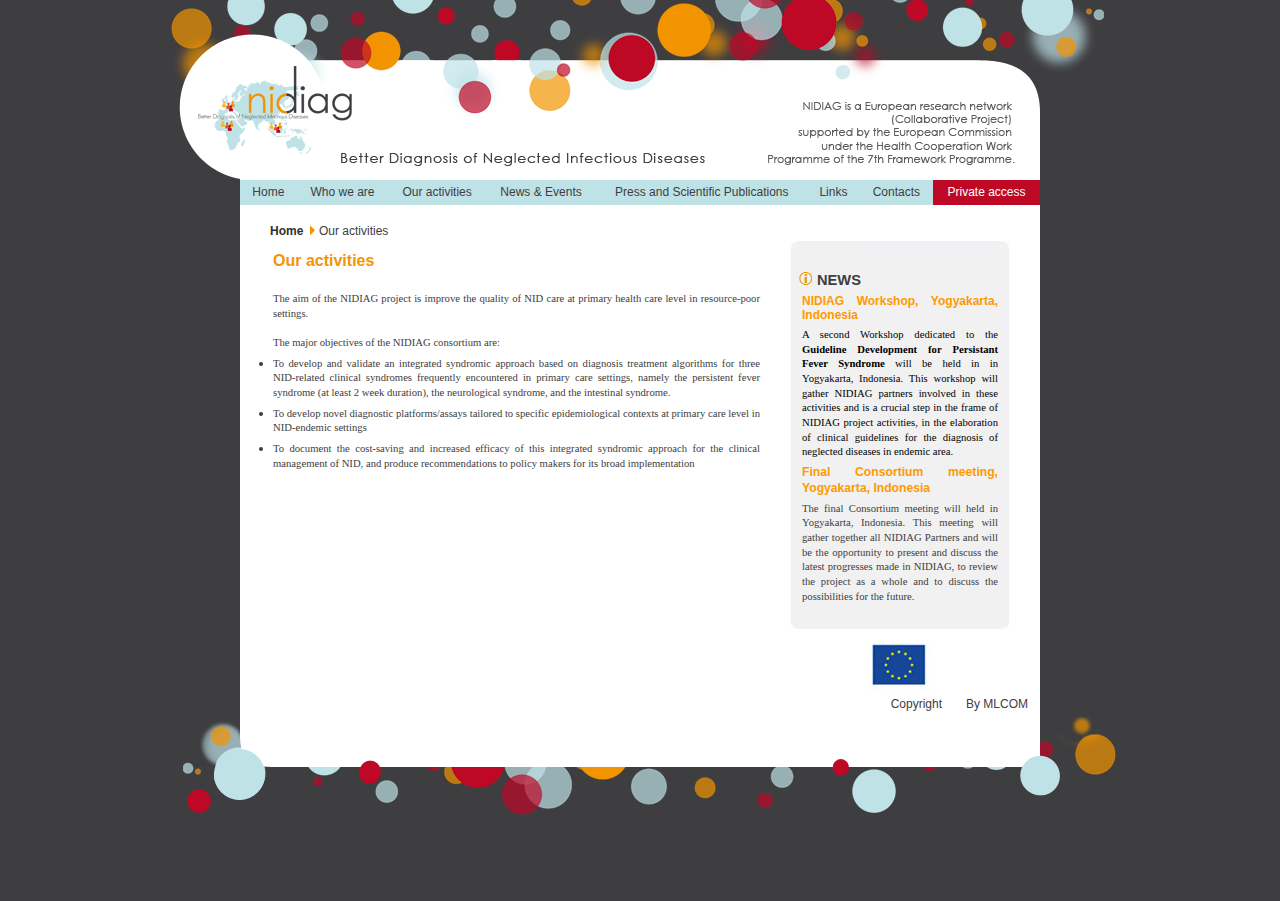
==== commit efa146e5: "nidiag" ====
--- a/activity.html
+++ b/activity.html
@@ -323,7 +323,7 @@
 
 </head>
 
-<body><!-- BEGIN WAYBACK TOOLBAR INSERT -->
+<body><!-- BEGIN  TOOLBAR INSERT -->
 <script>__wm.rw(0);</script>
 <div id="wm-ipp-base" lang="en" style="display:none;direction:ltr;">
 <div id="wm-ipp" style="position:fixed;left:0;top:0;right:0;">
@@ -336,7 +336,7 @@
 </div><div id="wm-ipp-inside">
   <div id="wm-toolbar" style="position:relative;display:flex;flex-flow:row nowrap;justify-content:space-between;">
     <div id="wm-logo" style="/*width:110px;*/padding-top:12px;">
-      <a href="" title="Wayback Machine home page"><img src="/images/wayback-toolbar-logo-200.png" srcset="" border="0" /></a>
+      <a href="" title=" home page"><img src="/images/wayback-toolbar-logo-200.png" srcset="" border="0" /></a>
     </div>
     <div class="c" style="display:flex;flex-flow:column nowrap;justify-content:space-between;flex:1;">
       <form class="u" style="display:flex;flex-direction:row;flex-wrap:nowrap;" target="_top" method="get" action="/web/submit" name="wmtb" id="wmtb"><input type="text" name="url" id="wmtbURL" value="/activity.html" onfocus="this.focus();this.select();" style="flex:1;"/><input type="hidden" name="type" value="replay" /><input type="hidden" name="date" value="20160131223322" /><input type="submit" value="Go" />
@@ -359,20 +359,20 @@
           <!-- NEXT/PREV MONTH NAV AND MONTH INDICATOR -->
           <tr class="m">
             <td class="b" nowrap="nowrap">Dec</td>
-            <td class="c" id="displayMonthEl" title="You are here: 22:33:22 Jan 31, 2016">JAN</td>
-            <td class="f" nowrap="nowrap"><a href="/activity.html" title="24 Mar 2016"><strong>Mar</strong></a></td>
+            <td class="c" id="displayMonthEl" title=""></td>
+            <td class="f" nowrap="nowrap"><a href="/activity.html" title=""><strong></strong></a></td>
           </tr>
           <!-- NEXT/PREV CAPTURE NAV AND DAY OF MONTH INDICATOR -->
           <tr class="d">
             <td class="b" nowrap="nowrap"><img src="/images/wm_tb_prv_off.png" alt="Previous capture" width="14" height="16" border="0" /></td>
-            <td class="c" id="displayDayEl" style="width:34px;font-size:22px;white-space:nowrap;" title="You are here: 22:33:22 Jan 31, 2016">31</td>
-            <td class="f" nowrap="nowrap"><a href="/activity.html" title="10:53:30 Mar 24, 2016"><img src="/images/wm_tb_nxt_on.png" alt="Next capture" width="14" height="16" border="0" /></a></td>
+            <td class="c" id="displayDayEl" style="width:34px;font-size:22px;white-space:nowrap;" title="">31</td>
+            <td class="f" nowrap="nowrap"><a href="/activity.html" title=""><img src="/images/wm_tb_nxt_on.png" alt="Next capture" width="14" height="16" border="0" /></a></td>
           </tr>
           <!-- NEXT/PREV YEAR NAV AND YEAR INDICATOR -->
           <tr class="y">
-            <td class="b" nowrap="nowrap">2015</td>
-            <td class="c" id="displayYearEl" title="You are here: 22:33:22 Jan 31, 2016">2016</td>
-            <td class="f" nowrap="nowrap"><a href="/activity.html" title="29 Jun 2017"><strong>2017</strong></a></td>
+            <td class="b" nowrap="nowrap"></td>
+            <td class="c" id="displayYearEl" title=""></td>
+            <td class="f" nowrap="nowrap"><a href="/activity.html" title=""><strong></strong></a></td>
           </tr>
         </tbody>
       </table>
@@ -385,12 +385,12 @@
           <a id="wm-save-snapshot-open" href="#" title="Share via My Web Archive" >
             <span class="iconochive-web"></span>
           </a>
-          <a href="https://www.shorturl.at/shortener.php" title="Sign In" id="wm-sign-in">
-            <span class="iconochive-person"></span>
+          <a href="" title="Sign In" id="wm-sign-in">
+                        <span class="iconochive-person"></span>
           </a>
           <span id="wm-save-snapshot-in-progress" class="iconochive-web"></span>
         </span>
-                <a class="xxs" href="" title="Get some help using the Wayback Machine" style="top:-6px;"><span class="iconochive-question" style="color:rgb(87,186,244);font-size:160%;"></span></a>
+                <a class="xxs" href="" title="Get some help using the " style="top:-6px;"><span class="iconochive-question" style="color:rgb(87,186,244);font-size:160%;"></span></a>
         <a id="wm-tb-close" href="#close" style="top:-2px;" title="Close the toolbar"><span class="iconochive-remove-circle" style="color:#888888;font-size:240%;"></span></a>
       </div>
       <div id="wm-share" class="xxs">
@@ -424,15 +424,15 @@
 
 At any given time several distinct crawls are running, some for months, and some every day or longer.
 
-View the web archive through the <a href="">Wayback Machine</a>.
+View the web archive through the <a href=""></a>.
 	</div>
 	      </div>
       <div style="display:inline-block;vertical-align:top;width:49%;">
 			<span class="c-logo" style="background-image:url(/images/wide00013.jpeg)"></span>
-		<div>Collection: <a style="color:#33f;" href="" target="_new"><span class="wm-title">Survey Crawl Number 4 - Started Jan 9th, 2016 - Ended Feb 25th, 2016</span></a></div>
+		<div>Collection: <a style="color:#33f;" href="" target="_new"><span class="wm-title">Survey Crawl Number 4.</span></a></div>
 		<div style="max-height:75px;overflow:hidden;position:relative;">
 	  <div style="position:absolute;top:0;left:0;width:100%;height:75px;background:linear-gradient(to bottom,rgba(255,255,255,0) 0%,rgba(255,255,255,0) 90%,rgba(255,255,255,255) 100%);"></div>
-	  <p>The seed for this crawl was a list of every host in the Wayback Machine</p>
+	  <p>The seed for this crawl was a list of every host in the </p>
 
 <p>This crawl was run at a level 1 (URLs including their embeds, plus the URLs of all outbound links including their embeds)</p>
 
@@ -448,9 +448,9 @@
       <div id="wm-capresources-loading" style="text-align:left;margin:0 20px 5px 5px;display:none"><img src="/images/loading.gif" alt="loading" /></div>
     </div>
     </div>
-  </div></div></div></div><div id="wm-ipp-print">The Wayback Machine - /activity.html</div>
-
-<!-- END WAYBACK TOOLBAR INSERT -->
+  </div></div></div></div><div id="wm-ipp-print">The  - /activity.html</div>
+
+<!-- END  TOOLBAR INSERT -->
  
 	<div id="bando">
 	</div>
@@ -491,7 +491,7 @@
 if (TransMenu.isSupported()) {
 var ms = new TransMenuSet(TransMenu.direction.down, 0,0, TransMenu.reference.bottomLeft);
 var menu162 = ms.addMenu(document.getElementById("menu162"));
-              menu162.addItem("Partners", "who-we-are/partners.html", "0");
+              menu162.addItem("Partners", "/who-we-are/partners.html", "0");
               var menu164 = ms.addMenu(document.getElementById("menu164"));
               menu164.addItem("Context", "", "0");
               menu164.addItem(
@@ -596,9 +596,9 @@
 <table class="contentpaneopen">
 	<tr>
 		<td valign="top"><p><span style="color: #ff9900;"><strong>NIDIAG Workshop, Yogyakarta, Indonesia</strong></span></p>
-<p style="text-align: justify;"><span style="font-size: 8pt; font-family: verdana, geneva; color: #000000;">A second Workshop dedicated to the <strong>Guideline Development for Persistant Fever Syndrome </strong>will be held in in Yogyakarta, Indonesia, on 12-13 March 2016. This workshop will gather NIDIAG partners involved in these activities and is a crucial step in the frame of NIDIAG project activities, in the elaboration of clinical guidelines for the diagnosis of neglected diseases in endemic area.</span></p>
+<p style="text-align: justify;"><span style="font-size: 8pt; font-family: verdana, geneva; color: #000000;">A second Workshop dedicated to the <strong>Guideline Development for Persistant Fever Syndrome </strong>will be held in in Yogyakarta, Indonesia. This workshop will gather NIDIAG partners involved in these activities and is a crucial step in the frame of NIDIAG project activities, in the elaboration of clinical guidelines for the diagnosis of neglected diseases in endemic area.</span></p>
 <p style="text-align: justify;"><strong style="color: #ff9900; font-size: 12.16px; line-height: 1.3em;">Final Consortium meeting, Yogyakarta, Indonesia</strong></p>
-<p style="text-align: justify;"><span style="font-family: verdana, geneva; font-size: 8pt;">The final Consortium meeting will held in Yogyakarta, Indonesia, on 14-16 March 2016. This meeting will gather together all NIDIAG Partners and will be the opportunity to present and discuss the latest progresses made in NIDIAG, to review the project as a whole and to discuss the possibilities for the future.</span></p></td>
+<p style="text-align: justify;"><span style="font-family: verdana, geneva; font-size: 8pt;">The final Consortium meeting will held in Yogyakarta, Indonesia. This meeting will gather together all NIDIAG Partners and will be the opportunity to present and discuss the latest progresses made in NIDIAG, to review the project as a whole and to discuss the possibilities for the future.</span></p></td>
 	</tr>
 	<tr>
         <td valign="top">
@@ -737,22 +737,3 @@
     <div id="bandobas"></div>
 </body>
 </html>
-<!--
-     FILE ARCHIVED ON 22:33:22 Jan 31, 2016 AND RETRIEVED FROM THE
-     INTERNET ARCHIVE ON 05:24:18 Feb 17, 2024.
-     JAVASCRIPT APPENDED BY WAYBACK MACHINE, COPYRIGHT INTERNET ARCHIVE.
-
-     ALL OTHER CONTENT MAY ALSO BE PROTECTED BY COPYRIGHT (17 U.S.C.
-     SECTION 108(a)(3)).
--->
-<!--
-playback timings (ms):
-  exclusion.robots: 1.432 (7)
-  exclusion.robots.policy: 1.337 (7)
-  cdx.remote: 0.573 (7)
-  esindex: 0.07 (7)
-  LoadShardBlock: 855.941 (24)
-  PetaboxLoader3.datanode: 525.791 (25)
-  load_resource: 357.692
-  PetaboxLoader3.resolve: 28.749
--->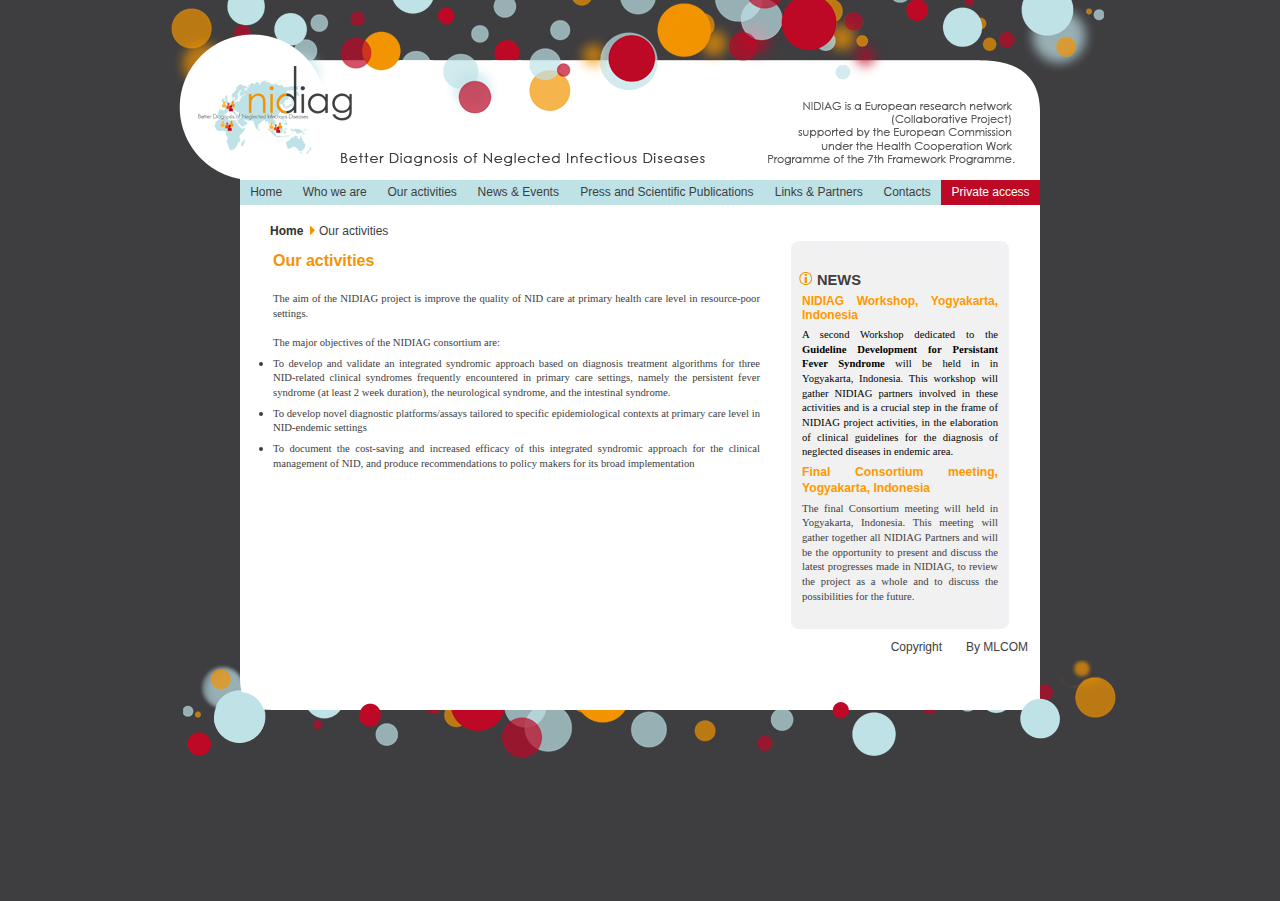
==== commit 0e17933d: "change image and links page" ====
--- a/activity.html
+++ b/activity.html
@@ -2,7 +2,6 @@
 <!DOCTYPE html PUBLIC "-//W3C//DTD XHTML 1.0 Transitional//EN" "http://www.w3.org/TR/xhtml1/DTD/xhtml1-transitional.dtd">
 <html xmlns="http://www.w3.org/1999/xhtml" xml:lang="en-gb" lang="en-gb">
 <head><script src="js/analytics.js" type="text/javascript"></script>
-<script type="text/javascript">window.addEventListener('DOMContentLoaded',function(){var v=archive_analytics.values;v.service='wb';v.server_name=''})</script>
 <script type="text/javascript" src="js/bundle-playback.js" charset="utf-8"></script>
 <script type="text/javascript" src="js/wombat.js" charset="utf-8"></script>
 <script>window.RufflePlayer=window.RufflePlayer||{};window.RufflePlayer.config={"autoplay":"on","unmuteOverlay":"hidden"};</script>
@@ -336,7 +335,7 @@
 </div><div id="wm-ipp-inside">
   <div id="wm-toolbar" style="position:relative;display:flex;flex-flow:row nowrap;justify-content:space-between;">
     <div id="wm-logo" style="/*width:110px;*/padding-top:12px;">
-      <a href="" title=" home page"><img src="/images/wayback-toolbar-logo-200.png" srcset="" border="0" /></a>
+      <img src="/images/toolbar-logo-200.png" srcset="" border="0" />
     </div>
     <div class="c" style="display:flex;flex-flow:column nowrap;justify-content:space-between;flex:1;">
       <form class="u" style="display:flex;flex-direction:row;flex-wrap:nowrap;" target="_top" method="get" action="/web/submit" name="wmtb" id="wmtb"><input type="text" name="url" id="wmtbURL" value="/activity.html" onfocus="this.focus();this.select();" style="flex:1;"/><input type="hidden" name="type" value="replay" /><input type="hidden" name="date" value="20160131223322" /><input type="submit" value="Go" />
@@ -345,11 +344,11 @@
                 <div class="s" id="wm-nav-captures" style="flex:1;">
           </div>
         <div class="k">
-          <a href="" id="wm-graph-anchor">
+          <div id="wm-graph-anchor">
             <div id="wm-ipp-sparkline" title="Explore captures for this URL" style="position: relative">
               <canvas id="wm-sparkline-canvas" width="725" height="27" border="0"></canvas>
             </div>
-          </a>
+          </div>
         </div>
       </div>
     </div>
@@ -382,28 +381,20 @@
                 <span class="xxs">
           <div id="wm-save-snapshot-success">success</div>
           <div id="wm-save-snapshot-fail">fail</div>
-          <a id="wm-save-snapshot-open" href="#" title="Share via My Web Archive" >
-            <span class="iconochive-web"></span>
-          </a>
+          
           <a href="" title="Sign In" id="wm-sign-in">
                         <span class="iconochive-person"></span>
           </a>
           <span id="wm-save-snapshot-in-progress" class="iconochive-web"></span>
         </span>
-                <a class="xxs" href="" title="Get some help using the " style="top:-6px;"><span class="iconochive-question" style="color:rgb(87,186,244);font-size:160%;"></span></a>
+                <a class="xxs"  title="Get some help using the " style="top:-6px;"><span class="iconochive-question" style="color:rgb(87,186,244);font-size:160%;"></span></a>
         <a id="wm-tb-close" href="#close" style="top:-2px;" title="Close the toolbar"><span class="iconochive-remove-circle" style="color:#888888;font-size:240%;"></span></a>
       </div>
       <div id="wm-share" class="xxs">
-        <a href=""
-           id="wm-screenshot"
-           title="screenshot">
-          <span class="wm-icon-screen-shot"></span>
-        </a>
-        <a href="#" id="wm-video" title="video">
-          <span class="iconochive-movies"></span>
-        </a>
-        <a id="wm-share-facebook" href="#" data-url="/activity.html" title="Share on Facebook" style="margin-right:5px;" target="_blank"><span class="iconochive-facebook" style="color:#3b5998;font-size:160%;"></span></a>
-        <a id="wm-share-twitter" href="#" data-url="/activity.html" title="Share on Twitter" style="margin-right:5px;" target="_blank"><span class="iconochive-twitter" style="color:#1dcaff;font-size:160%;"></span></a>
+        
+        
+        <a id="wm-share-facebook"  data-url="/activity.html" title="Share on Facebook" style="margin-right:5px;" target="_blank"><span class="iconochive-facebook" style="color:#3b5998;font-size:160%;"></span></a>
+        <a id="wm-share-twitter"  data-url="/activity.html" title="Share on Twitter" style="margin-right:5px;" target="_blank"><span class="iconochive-twitter" style="color:#1dcaff;font-size:160%;"></span></a>
       </div>
       <div style="padding-right:2px;text-align:right;white-space:nowrap;">
         <a id="wm-expand" class="wm-btn wm-closed" href="#expand" onclick="__wm.ex(event);return false;"><span id="wm-expand-icon" class="iconochive-down-solid"></span> <span class="xxs" style="font-size:80%;">About this capture</span></a>
@@ -417,19 +408,15 @@
     <div style="padding:3px;position:relative" id="wm-collected-by-content">
             <div style="display:inline-block;vertical-align:top;width:50%;">
 			<span class="c-logo" style="background-image:url(/images/webwidecrawl.jpeg);"></span>
-		Organization: <a style="color:#33f;" href="" target="_new"><span class="wm-title">Internet Archive</span></a>
+		Organization: 
 		<div style="max-height:75px;overflow:hidden;position:relative;">
 	  <div style="position:absolute;top:0;left:0;width:100%;height:75px;background:linear-gradient(to bottom,rgba(255,255,255,0) 0%,rgba(255,255,255,0) 90%,rgba(255,255,255,255) 100%);"></div>
-	  The Internet Archive discovers and captures web pages through many different web crawls.
-
-At any given time several distinct crawls are running, some for months, and some every day or longer.
-
-View the web archive through the <a href=""></a>.
+	  
 	</div>
 	      </div>
       <div style="display:inline-block;vertical-align:top;width:49%;">
 			<span class="c-logo" style="background-image:url(/images/wide00013.jpeg)"></span>
-		<div>Collection: <a style="color:#33f;" href="" target="_new"><span class="wm-title">Survey Crawl Number 4.</span></a></div>
+		<div>Collection: <a style="color:#33f;" ><span class="wm-title">Survey Crawl Number 4.</span></a></div>
 		<div style="max-height:75px;overflow:hidden;position:relative;">
 	  <div style="position:absolute;top:0;left:0;width:100%;height:75px;background:linear-gradient(to bottom,rgba(255,255,255,0) 0%,rgba(255,255,255,0) 90%,rgba(255,255,255,255) 100%);"></div>
 	  <p>The seed for this crawl was a list of every host in the </p>
@@ -475,7 +462,7 @@
 <a id="menu167" href="/publcations.html">Press and Scientific Publications</a>
 </td> 
 <td> 
-<a id="menu169" href="/links.html">Links</a>
+<a id="menu169" href="/links.html">Links & Partners</a>
 </td> 
 <td> 
 <a id="menu168" href="/contacts.html">Contacts</a>
@@ -491,7 +478,7 @@
 if (TransMenu.isSupported()) {
 var ms = new TransMenuSet(TransMenu.direction.down, 0,0, TransMenu.reference.bottomLeft);
 var menu162 = ms.addMenu(document.getElementById("menu162"));
-              menu162.addItem("Partners", "/who-we-are/partners.html", "0");
+              menu162.addItem("Links & Partners", "/who-we-are/partners.html", "0");
               var menu164 = ms.addMenu(document.getElementById("menu164"));
               menu164.addItem("Context", "", "0");
               menu164.addItem(
@@ -611,7 +598,7 @@
                 <div id="pied_news"></div>
                 </div>
                 <div style="padding-left: 50%; margin-left: -34px;">
-                								<a href="" target="_blank"><div id="fp72"></div></a>
+                								
                 </div>
             </div>
                         <div id="contenu"> <div style="width:493px;">                       
@@ -668,7 +655,7 @@
 <a id="menu4631" href="/copyright.html">Copyright</a>
 </td> 
 <td class="last46"> 
-<a id="menu4632" href="" target="_blank">By MLCOM</a>
+<a id="menu4632" >By MLCOM</a>
 </td> 
 </tr> 
 </table></div> 
